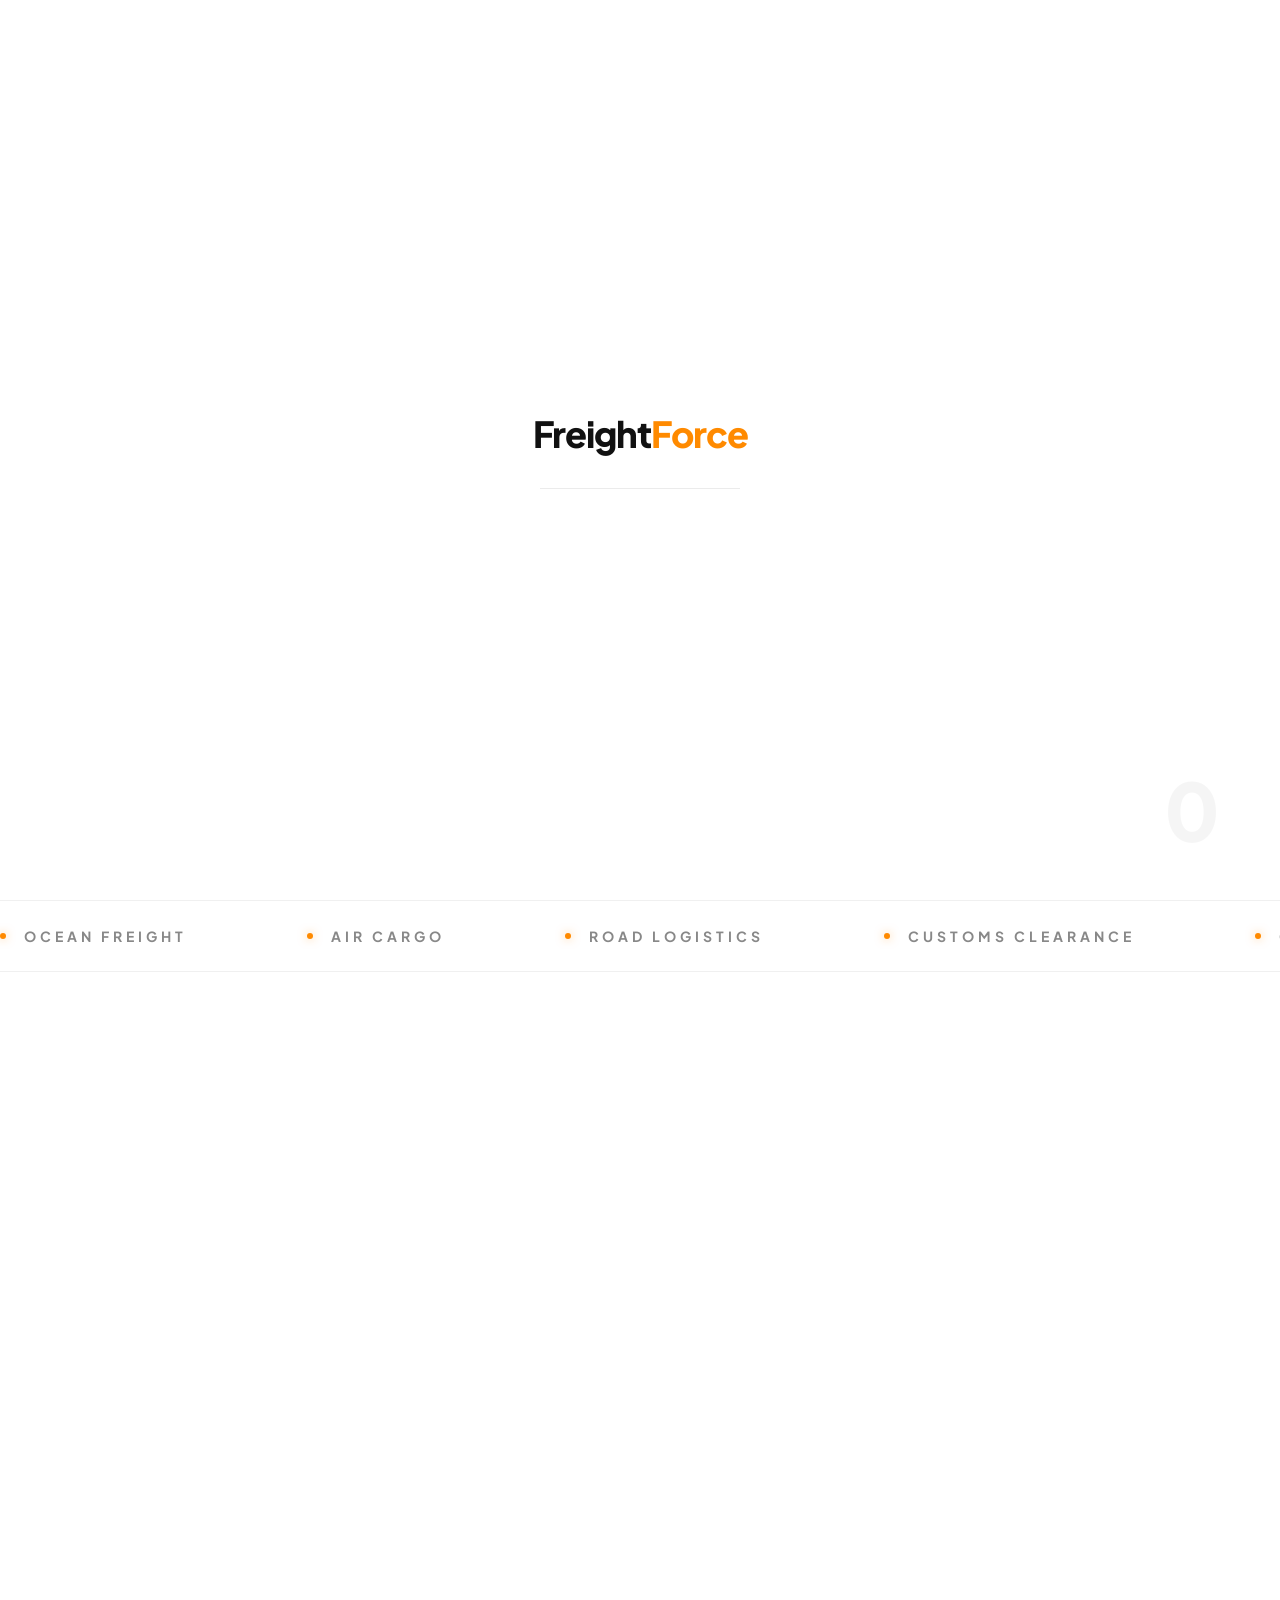
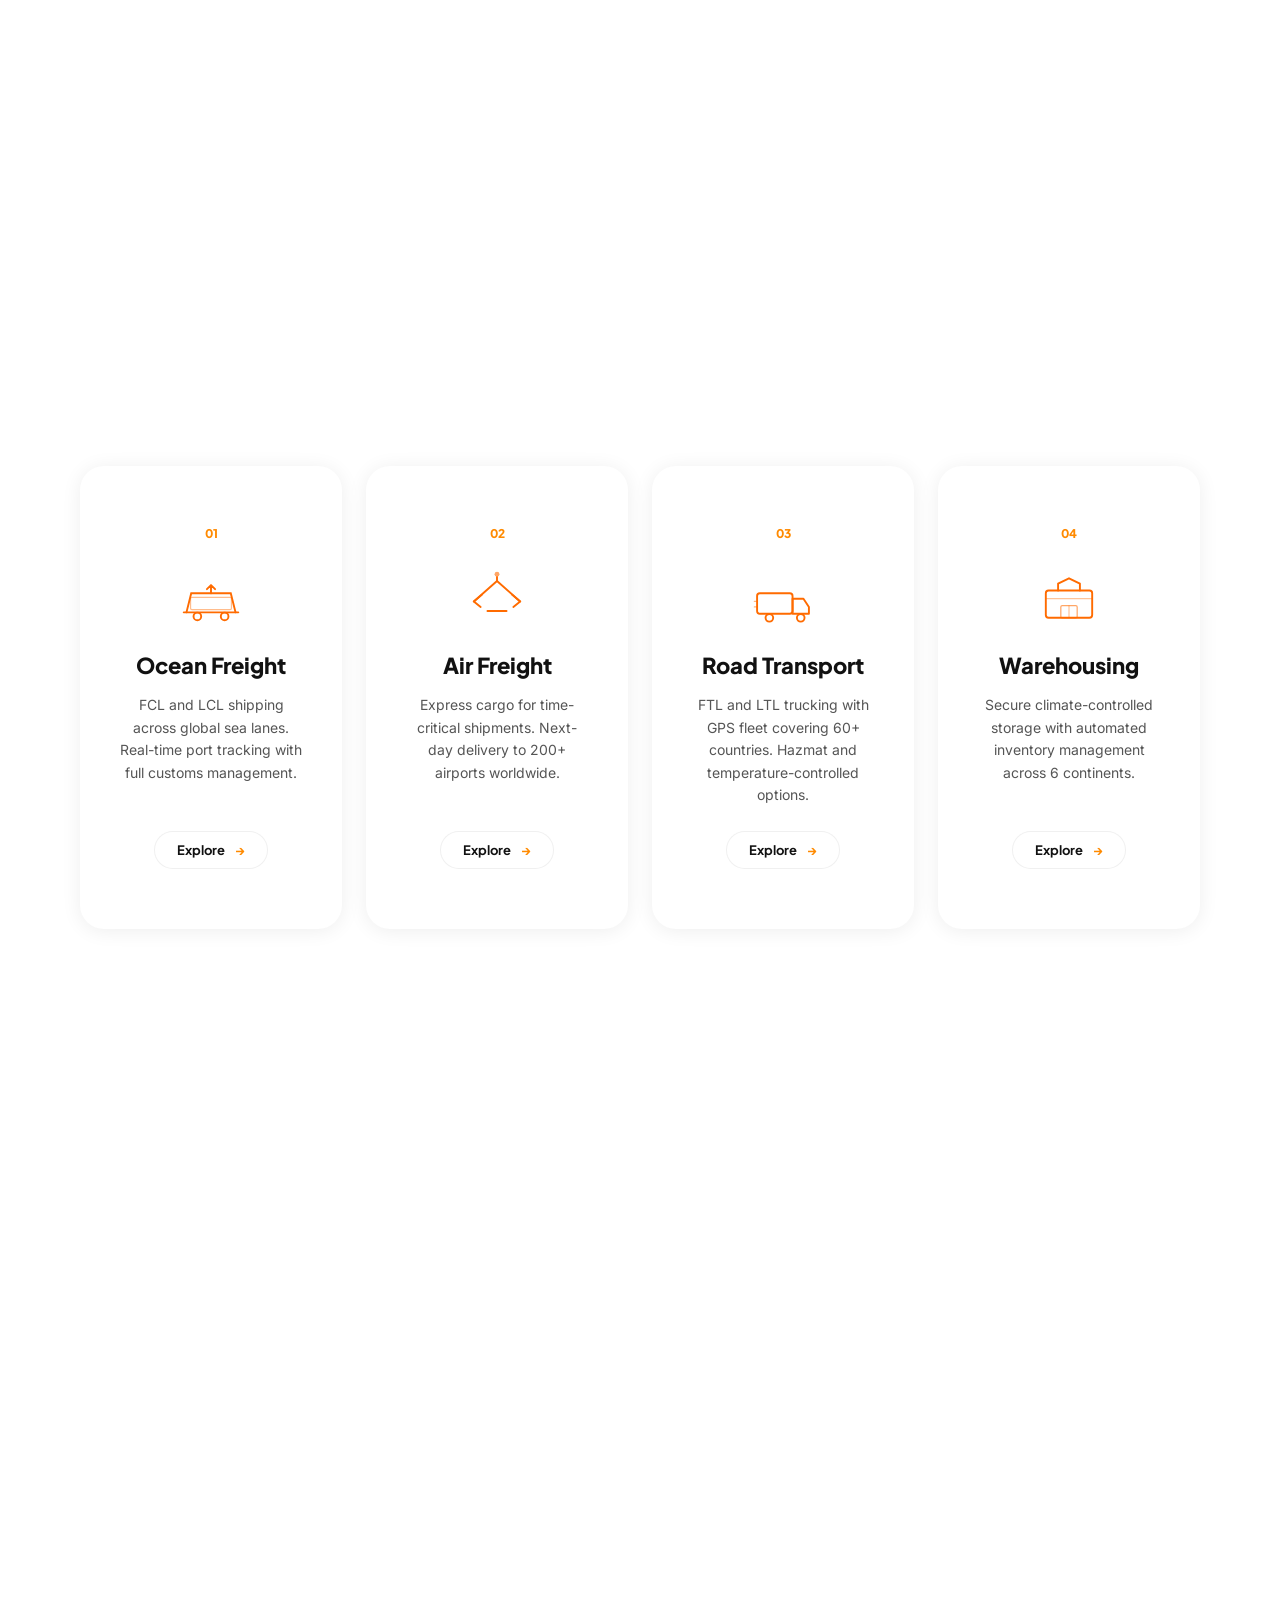
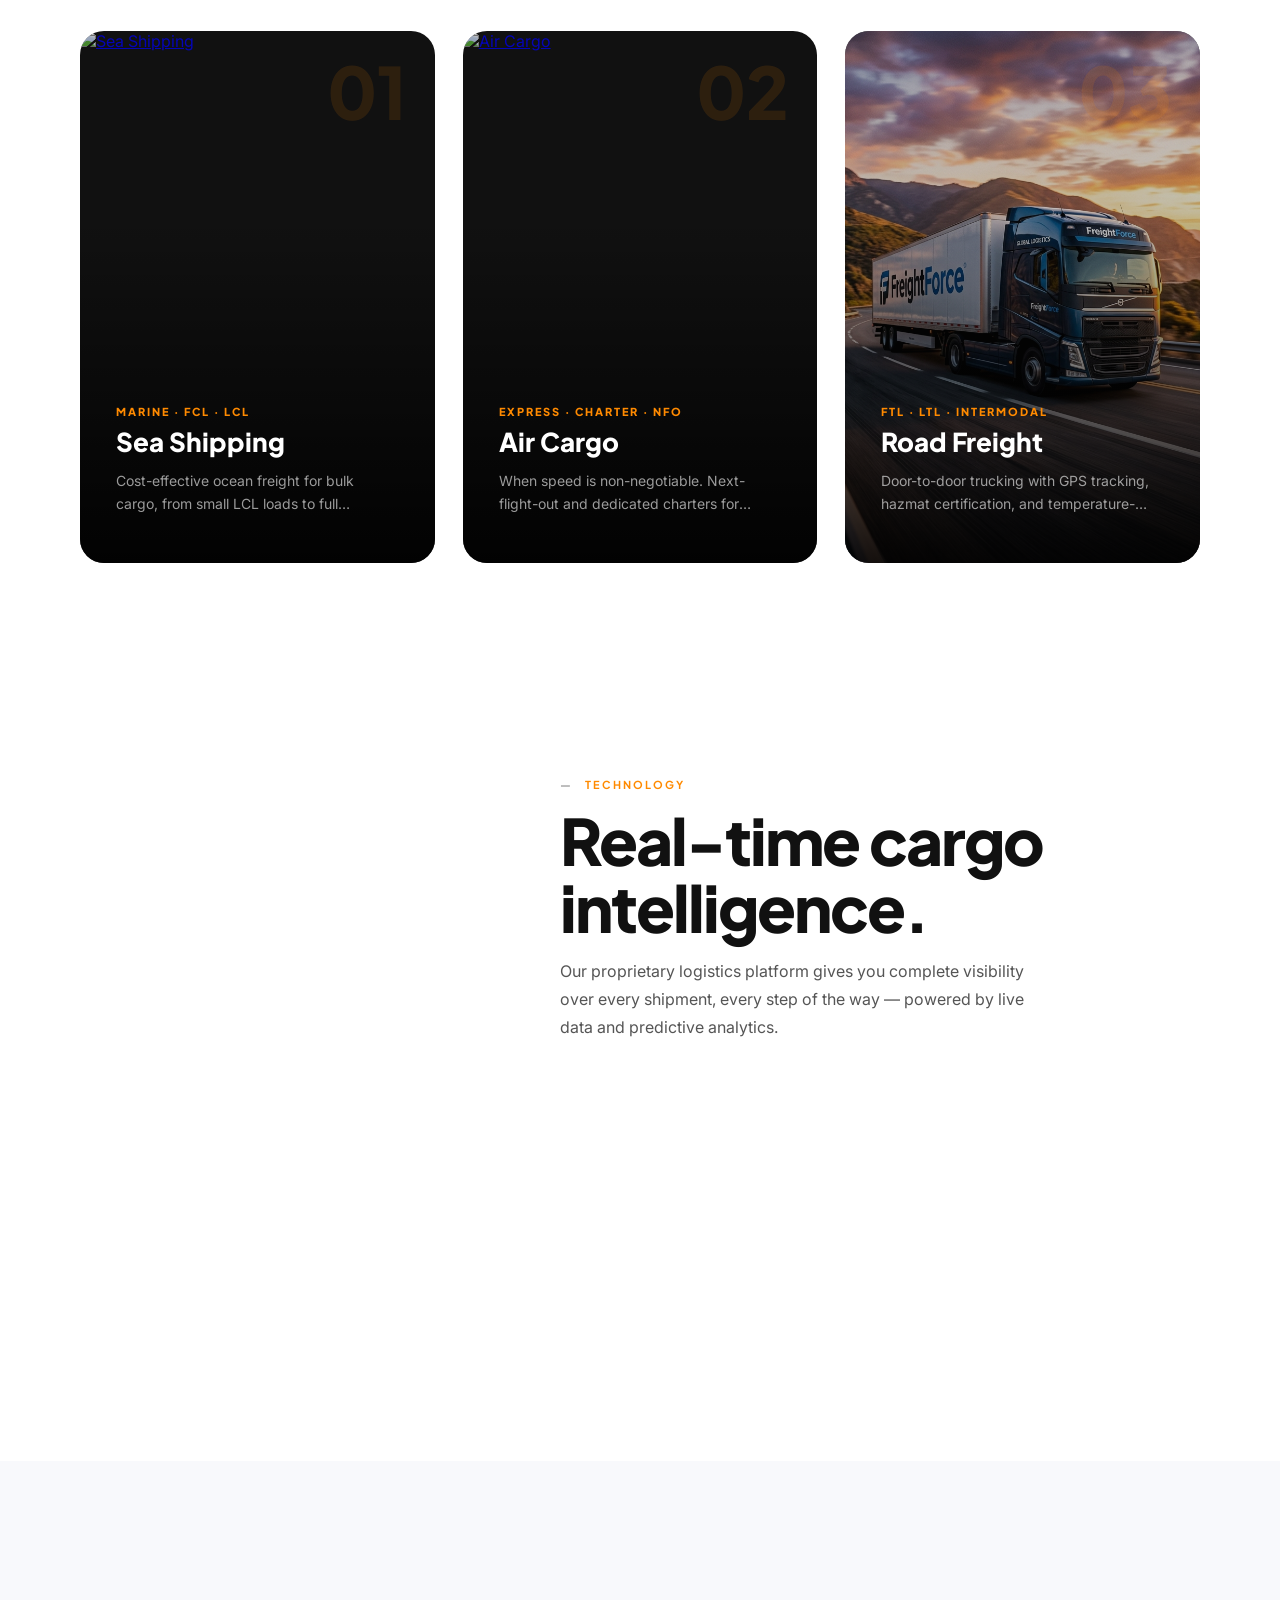
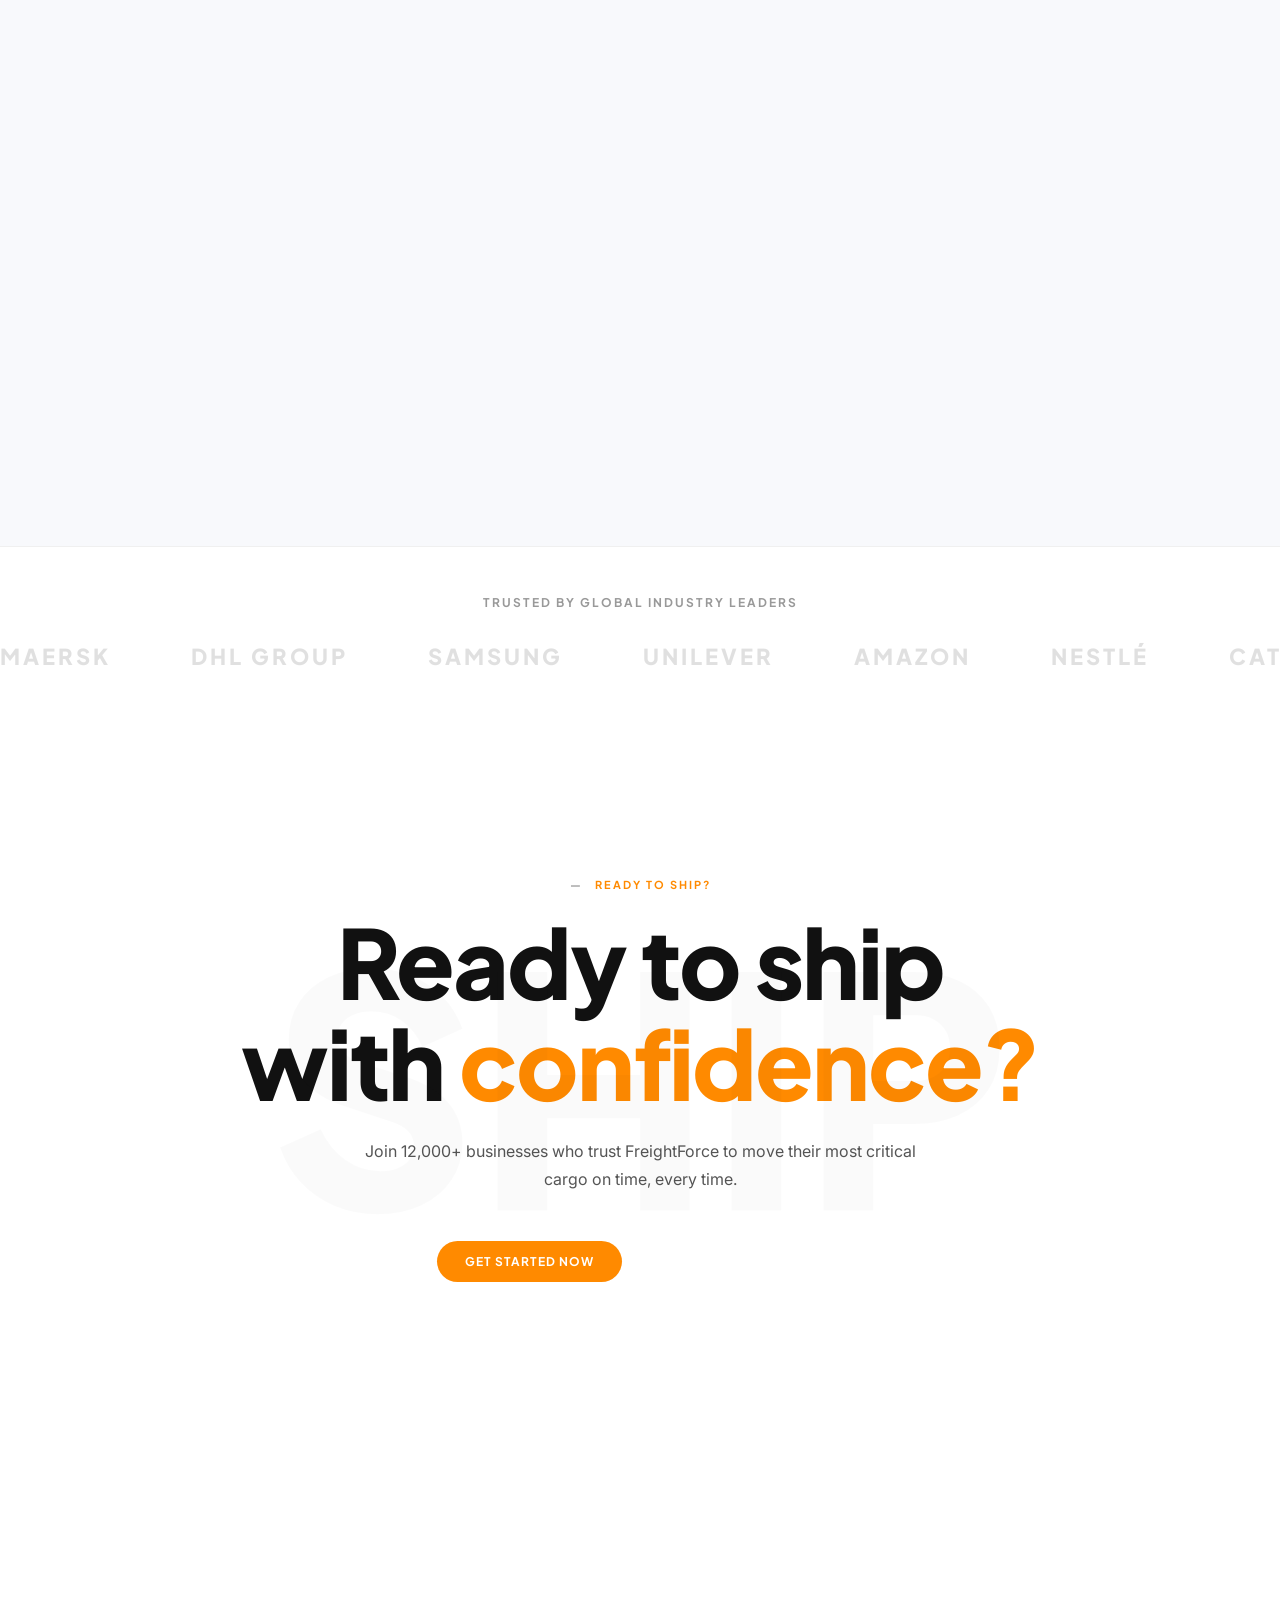
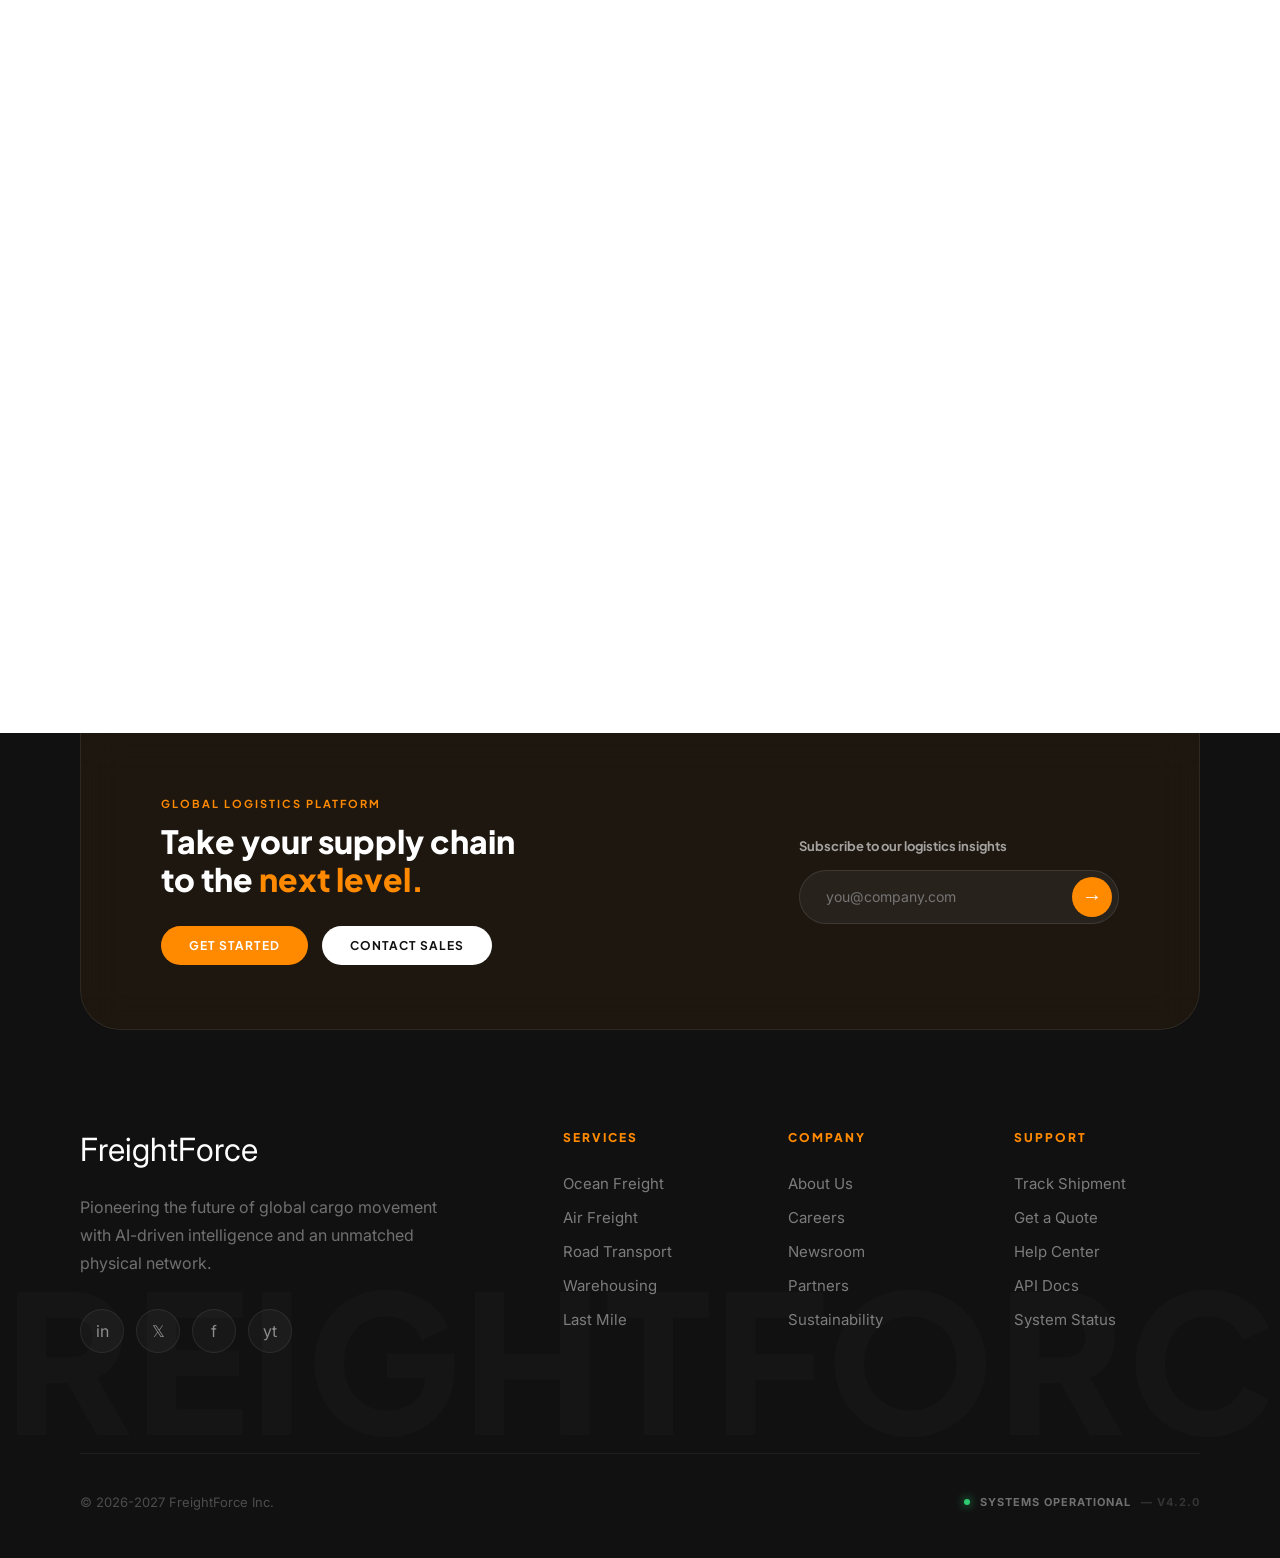
==== index.html @ 4f724392 "name change" ====
<!DOCTYPE html>
<html lang="en">

<head>
  <meta charset="UTF-8">
  <meta name="viewport" content="width=device-width, initial-scale=1.0">
  <title>FreightForce — Global Logistics</title>
  <link rel="preconnect" href="https://fonts.googleapis.com">
  <link
    href="https://fonts.googleapis.com/css2?family=Inter:wght@300;400;500;600;700&family=Plus+Jakarta+Sans:wght@400;500;600;700;800&display=swap"
    rel="stylesheet">
  <meta name="theme-color" content="#ffffff">
  <script src="https://cdnjs.cloudflare.com/ajax/libs/gsap/3.12.5/gsap.min.js"></script>
  <script src="https://cdnjs.cloudflare.com/ajax/libs/gsap/3.12.5/ScrollTrigger.min.js"></script>
  <link rel="stylesheet"
    href="https://fonts.googleapis.com/css2?family=Material+Symbols+Outlined:opsz,wght,FILL,GRAD@20..48,100..700,0..1,-50..200" />

  <script src="https://cdnjs.cloudflare.com/ajax/libs/three.js/r128/three.min.js"></script>
  <link rel="stylesheet" href="style.css?v=2.0">
  <link rel="stylesheet"
    href="https://fonts.googleapis.com/css2?family=Material+Symbols+Outlined:opsz,wght,FILL,GRAD@20..48,100..700,0..1,-50..200" />
</head>

<body>

  <div id="cur"></div>
  <div id="cur2"></div>

  <!-- LOADER -->
  <div id="loader">
    <div class="ld-logo">Freight<em>Force</em></div>
    <div class="ld-track">
      <div class="ld-fill" id="ldFill"></div>
    </div>
    <div class="ld-num" id="ldNum">0</div>
  </div>

  <!-- NAV -->
  <nav id="nav">
    <a href="#home" class="n-logo">Freight<span>Force</span></a>
    <ul class="n-links">
      <li><a href="#about">About</a></li>
      <li><a href="#services">Services</a></li>
      <li><a href="#analytics">Analytics</a></li>
      <li><a href="#solutions">Solutions</a></li>
      <li><a href="#contact">Contact</a></li>
    </ul>
    <div class="n-r">
      <a href="#contact" class="btn btn-g">Track Cargo</a>
      <a href="#contact" class="btn btn-o">Get a Quote</a>
    </div>
    <button class="menu-toggle" id="menuToggle">
      <span></span>
      <span></span>
      <span></span>
    </button>
  </nav>

  <!-- ═══ HERO ═══ -->
  <section class="hero" id="home">
    <canvas id="hero-canvas"></canvas>
    <div class="hero-photo"></div>
    <div class="hero-grad"></div>
    <div class="hero-grad2"></div>
    <div class="hero-inner">
      <span class="reveal from-top"
        style="color:var(--orange); font-weight:800; letter-spacing:2px; text-transform:uppercase; font-size:12px;">Global
        Logistics Excellence</span>
      <h1 class="reveal from-left">Moving industry<br><span>at the speed of now.</span></h1>
      <div class="hero-btns reveal from-bottom" style="transition-delay:0.4s">
        <a href="#services" class="btn btn-o">Our Solutions</a>
        <a href="#contact" class="btn btn-g">Get a Quote</a>
      </div>
    </div>
    <div class="hero-kpis">
      <div class="kpi">
        <div class="kpi-n">1.5M+</div>
        <div class="kpi-l">Shipments</div>
      </div>
      <div class="kpi" style="border-left:none">
        <div class="kpi-n">99%</div>
        <div class="kpi-l">On-Time</div>
      </div>
      <div class="kpi" style="border-left:none">
        <div class="kpi-n">140+</div>
        <div class="kpi-l">Countries</div>
      </div>
    </div>
  </section>

  <!-- TICKER -->
  <div class="ticker">
    <div class="ticker-t" id="tickerTrack">
      <div class="ticker-i"><span class="dot"></span>Ocean Freight</div>
      <div class="ticker-i"><span class="dot"></span>Air Cargo</div>
      <div class="ticker-i"><span class="dot"></span>Road Logistics</div>
      <div class="ticker-i"><span class="dot"></span>Customs Clearance</div>
      <div class="ticker-i"><span class="dot"></span>Cold Chain</div>
      <div class="ticker-i"><span class="dot"></span>Last Mile Delivery</div>
      <div class="ticker-i"><span class="dot"></span>Warehousing</div>
      <div class="ticker-i"><span class="dot"></span>Supply Chain</div>
      <div class="ticker-i"><span class="dot"></span>Ocean Freight</div>
      <div class="ticker-i"><span class="dot"></span>Air Cargo</div>
      <div class="ticker-i"><span class="dot"></span>Road Logistics</div>
      <div class="ticker-i"><span class="dot"></span>Customs Clearance</div>
      <div class="ticker-i"><span class="dot"></span>Cold Chain</div>
      <div class="ticker-i"><span class="dot"></span>Last Mile Delivery</div>
      <div class="ticker-i"><span class="dot"></span>Warehousing</div>
      <div class="ticker-i"><span class="dot"></span>Supply Chain</div>
    </div>
  </div>

  <!-- ═══ ABOUT ═══ -->
  <section class="sec" id="about" style="background:var(--bg)">
    <div class="about-grid">
      <div class="about-txt reveal">
        <div class="sec-tag">Who We Are</div>
        <h2>We deliver more than cargo.</h2>
        <p class="sec-p">We deliver trust, peace of mind, and exceptional value. FreightForce is the backbone of global
          supply chains — trusted by Fortune 500 companies and growing businesses alike.</p>
        <ul class="about-bullets">
          <li>Full-spectrum logistics across sea, air, and road</li>
          <li>Real-time tracking across every shipment touchpoint</li>
          <li>ISO-certified warehousing across 60+ hubs globally</li>
          <li>Dedicated account managers for every client tier</li>
        </ul>
        <a href="#" class="btn btn-o">Our Story →</a>
      </div>
      <div class="about-imgs reveal from-right" id="tilt-imgs">
        <div class="ai-ghost">01</div>
        <div class="ai-main">
          <img src="https://images.unsplash.com/photo-1558618666-fcd25c85cd64?w=800&q=80" alt="Warehouse"
            loading="lazy">
        </div>
        <div class="ai-sub">
          <img src="https://images.unsplash.com/photo-1586528116311-ad8dd3c8310d?w=600&q=80" alt="Cargo ship"
            loading="lazy">
        </div>
        <div class="ai-badge">ISO 9001:2015</div>
      </div>
    </div>
  </section>

  <!-- ═══ SERVICES ═══ -->
  <section class="srv-section" id="services">
    <div class="srv-header">
      <div class="reveal">
        <div class="sec-tag">What We Move</div>
        <h2>Seamless comprehensive<br>logistics solutions.</h2>
      </div>
    </div>
    <div class="srv-grid">
      <div class="srv-card" data-tilt>
        <span class="srv-n">01</span>
        <div class="srv-ico">
          <svg viewBox="0 0 44 44" fill="none">
            <path d="M4 34L7.5 20H36.5L40 34" stroke="#FF6B00" stroke-width="1.4" stroke-linecap="round" />
            <path d="M2 34H42" stroke="#FF6B00" stroke-width="1.4" stroke-linecap="round" />
            <rect x="7" y="23" width="30" height="9" rx="1" stroke="#FF6B00" stroke-width=".9" opacity=".45" />
            <circle cx="12" cy="37" r="2.8" stroke="#FF6B00" stroke-width="1.4" />
            <circle cx="32" cy="37" r="2.8" stroke="#FF6B00" stroke-width="1.4" />
            <path d="M22 14V20M22 14L19 17M22 14L25 17" stroke="#FF6B00" stroke-width="1.4" stroke-linecap="round"
              stroke-linejoin="round" />
          </svg>
        </div>
        <div class="srv-t">Ocean Freight</div>
        <p class="srv-d">FCL and LCL shipping across global sea lanes. Real-time port tracking with full customs
          management.</p>
        <a href="ocean-freight.html" class="srv-a">Explore <span>→</span></a>
      </div>
      <div class="srv-card" data-tilt>
        <span class="srv-n">02</span>
        <div class="srv-ico">
          <svg viewBox="0 0 44 44" fill="none">
            <path d="M5 26L22 11L39 26" stroke="#FF6B00" stroke-width="1.4" stroke-linecap="round"
              stroke-linejoin="round" />
            <path d="M11 21L5 26L10 30" stroke="#FF6B00" stroke-width="1.4" stroke-linecap="round"
              stroke-linejoin="round" />
            <path d="M33 21L39 26L34 30" stroke="#FF6B00" stroke-width="1.4" stroke-linecap="round"
              stroke-linejoin="round" />
            <path d="M15 33H29" stroke="#FF6B00" stroke-width="1.4" stroke-linecap="round" />
            <path d="M22 11V8" stroke="#FF6B00" stroke-width="1.4" stroke-linecap="round" />
            <circle cx="22" cy="6" r="1.8" fill="#FF6B00" opacity=".6" />
          </svg>
        </div>
        <div class="srv-t">Air Freight</div>
        <p class="srv-d">Express cargo for time-critical shipments. Next-day delivery to 200+ airports worldwide.</p>
        <a href="air-freight.html" class="srv-a">Explore <span>→</span></a>
      </div>
      <div class="srv-card" data-tilt>
        <span class="srv-n">03</span>
        <div class="srv-ico">
          <svg viewBox="0 0 44 44" fill="none">
            <rect x="3" y="20" width="26" height="15" rx="2" stroke="#FF6B00" stroke-width="1.4" />
            <path d="M29 24H37L41 30V35H29V24Z" stroke="#FF6B00" stroke-width="1.4" stroke-linecap="round"
              stroke-linejoin="round" />
            <circle cx="12" cy="38" r="2.8" stroke="#FF6B00" stroke-width="1.4" />
            <circle cx="35" cy="38" r="2.8" stroke="#FF6B00" stroke-width="1.4" />
            <path d="M3 26H1M3 30H1" stroke="#FF6B00" stroke-width=".9" stroke-linecap="round" opacity=".5" />
          </svg>
        </div>
        <div class="srv-t">Road Transport</div>
        <p class="srv-d">FTL and LTL trucking with GPS fleet covering 60+ countries. Hazmat and temperature-controlled
          options.</p>
        <a href="road-transport.html" class="srv-a">Explore <span>→</span></a>
      </div>
      <div class="srv-card" data-tilt>
        <span class="srv-n">04</span>
        <div class="srv-ico">
          <svg viewBox="0 0 44 44" fill="none">
            <rect x="5" y="18" width="34" height="20" rx="2" stroke="#FF6B00" stroke-width="1.4" />
            <path d="M5 24H39" stroke="#FF6B00" stroke-width=".9" opacity=".4" />
            <path d="M14 18V13L22 9L30 13V18" stroke="#FF6B00" stroke-width="1.4" stroke-linecap="round"
              stroke-linejoin="round" />
            <rect x="16" y="29" width="12" height="9" rx="1" stroke="#FF6B00" stroke-width=".9" opacity=".6" />
            <path d="M22 29V38" stroke="#FF6B00" stroke-width=".9" opacity=".4" />
          </svg>
        </div>
        <div class="srv-t">Warehousing</div>
        <p class="srv-d">Secure climate-controlled storage with automated inventory management across 6 continents.</p>
        <a href="warehousing.html" class="srv-a">Explore <span>→</span></a>
      </div>
    </div>
  </section>

  <!-- ═══ ANALYTICS ═══ -->
  <section class="ana-section" id="analytics">
    <div class="ana-grid">
      <div>
        <div class="reveal">
          <div class="sec-tag">Live Intelligence</div>
          <h2>Shipment analytics.</h2>
        </div>
        <div class="chart-box reveal">
          <div class="chart-hd"><span class="chart-ht">Monthly Volume</span><span class="badge-g">↑ 18.4% YoY</span>
          </div>
          <div class="bars" id="barsEl">
            <div class="bar-c">
              <div class="bar-w">
                <div class="bar" style="height:55%"></div>
              </div><span class="bar-lbl">Jan</span>
            </div>
            <div class="bar-c">
              <div class="bar-w">
                <div class="bar" style="height:70%"></div>
              </div><span class="bar-lbl">Feb</span>
            </div>
            <div class="bar-c">
              <div class="bar-w">
                <div class="bar" style="height:62%"></div>
              </div><span class="bar-lbl">Mar</span>
            </div>
            <div class="bar-c">
              <div class="bar-w">
                <div class="bar" style="height:85%"></div>
              </div><span class="bar-lbl">Apr</span>
            </div>
            <div class="bar-c">
              <div class="bar-w">
                <div class="bar" style="height:74%"></div>
              </div><span class="bar-lbl">May</span>
            </div>
            <div class="bar-c">
              <div class="bar-w">
                <div class="bar" style="height:91%"></div>
              </div><span class="bar-lbl">Jun</span>
            </div>
            <div class="bar-c">
              <div class="bar-w">
                <div class="bar" style="height:80%"></div>
              </div><span class="bar-lbl">Jul</span>
            </div>
            <div class="bar-c">
              <div class="bar-w">
                <div class="bar" style="height:100%"></div>
              </div><span class="bar-lbl">Aug</span>
            </div>
          </div>
        </div>
        <div class="lc-box reveal">
          <div class="lc-title">Delivery Success Rate (trailing 12mo)</div>
          <canvas id="lc" width="400" height="70"></canvas>
        </div>
      </div>
      <div class="m-cards">
        <div class="m-card reveal from-right">
          <div class="m-num"><span id="cn1">0</span><span class="sfx">M</span></div>
          <div>
            <div class="m-lbl">Total Deliveries</div>
            <div class="m-sub">Since founding in 2008</div>
          </div>
          <div class="m-badge">+12%</div>
        </div>
        <div class="m-card reveal from-right">
          <div class="m-num"><span id="cn2">0</span><span class="sfx">%</span></div>
          <div>
            <div class="m-lbl">Success Rate</div>
            <div class="m-sub">On-time delivery globally</div>
          </div>
          <div class="m-badge">↑ 0.4%</div>
        </div>
        <div class="m-card reveal from-right">
          <div class="m-num"><span id="cn3">0</span><span class="sfx">+</span></div>
          <div>
            <div class="m-lbl">Countries Served</div>
            <div class="m-sub">Every major trade corridor</div>
          </div>
          <div class="m-badge">+6 new</div>
        </div>
        <div class="m-card reveal from-right">
          <div class="m-num" style="font-size:42px"><span id="cn4">0</span><span class="sfx">K</span></div>
          <div>
            <div class="m-lbl">Active Clients</div>
            <div class="m-sub">SMB to Fortune 100</div>
          </div>
          <div class="m-badge">+340</div>
        </div>
      </div>
    </div>
  </section>

  <!-- ═══ NETWORK / GLOBE ═══ -->
  <section class="net-section" id="network">
    <div class="net-header reveal" style="text-align:center; max-width:900px; margin:0 auto 64px;">
      <div class="sec-tag">Our Reach</div>
      <h2>Connecting the world through efficient shipping solutions.</h2>
      <p class="sec-p" style="margin:0 auto; margin-top:18px;">Strategic hub placement across 6 continents lets us route
        cargo along the fastest, most cost-effective paths — always.</p>
    </div>
    <div class="net-grid">
      <div>
        <div class="net-stats reveal" style="display:grid;grid-template-columns:repeat(2,1fr);gap:20px;">
          <div class="ns">
            <div class="ns-n">60+</div>
            <div class="ns-l">Owned Hubs</div>
          </div>
          <div class="ns">
            <div class="ns-n">800+</div>
            <div class="ns-l">Partner Ports</div>
          </div>
          <div class="ns">
            <div class="ns-n">2,400</div>
            <div class="ns-l">Fleet Vehicles</div>
          </div>
          <div class="ns">
            <div class="ns-n">24/7</div>
            <div class="ns-l">Operations</div>
          </div>
        </div>
      </div>
      <div id="globe-wrap" class="reveal from-right">
        <canvas id="globe-canvas"></canvas>
      </div>
    </div>
  </section>

  <!-- ═══ SOLUTIONS ═══ -->
  <section class="sol-section" id="solutions">
    <div class="sol-header reveal">
      <div class="sec-tag">Flexible Options</div>
      <h2>Explore our flexible<br>shipping options.</h2>
    </div>
    <div class="sol-grid">
      <a href="ocean-freight.html" class="sol-card">
        <img class="sol-img" src="https://images.unsplash.com/photo-1494412574643-ff11b0a5c1c3?w=800&q=80"
          alt="Sea Shipping" loading="lazy">
        <div class="sol-ov"></div>
        <div class="sol-ghost">01</div>
        <div class="sol-cnt">
          <span class="sol-tag">Marine · FCL · LCL</span>
          <div class="sol-t">Sea Shipping</div>
          <p class="sol-d">Cost-effective ocean freight for bulk cargo, from small LCL loads to full container shipments
            worldwide.</p>
        </div>
      </a>
      <a href="air-freight.html" class="sol-card">
        <img class="sol-img" src="https://images.unsplash.com/photo-1570710891163-6d3b5c47248b?w=800&q=80"
          alt="Air Cargo" loading="lazy">
        <div class="sol-ov"></div>
        <div class="sol-ghost">02</div>
        <div class="sol-cnt">
          <span class="sol-tag">Express · Charter · NFO</span>
          <div class="sol-t">Air Cargo</div>
          <p class="sol-d">When speed is non-negotiable. Next-flight-out and dedicated charters for urgent
            time-sensitive freight.</p>
        </div>
      </a>
      <a href="road-transport.html" class="sol-card">
        <img class="sol-img" src="heavy_truck_highway_1776058158449.png" alt="Road Freight" loading="lazy">
        <div class="sol-ov"></div>
        <div class="sol-ghost">03</div>
        <div class="sol-cnt">
          <span class="sol-tag">FTL · LTL · Intermodal</span>
          <div class="sol-t">Road Freight</div>
          <p class="sol-d">Door-to-door trucking with GPS tracking, hazmat certification, and temperature-controlled
            options.</p>
        </div>
      </a>
    </div>
  </section>

  <!-- ═══ 3D CUBE FEATURE ═══ -->
  <section class="cube-section">
    <canvas id="cube-canvas"></canvas>
    <div class="cube-txt">
      <div class="sec-tag">Technology</div>
      <h2>Real-time cargo<br>intelligence.</h2>
      <p class="sec-p">Our proprietary logistics platform gives you complete visibility over every shipment, every step
        of the way — powered by live data and predictive analytics.</p>
      <div class="cube-features">
        <div class="cube-feat reveal">
          <div class="cf-t">Live GPS Tracking</div>
          <div class="cf-d">Update every 30 seconds across all transport modes</div>
        </div>
        <div class="cube-feat reveal">
          <div class="cf-t">Predictive ETA</div>
          <div class="cf-d">AI-powered delay forecasting 48hrs in advance</div>
        </div>
        <div class="cube-feat reveal">
          <div class="cf-t">Custom Alerts</div>
          <div class="cf-d">SMS and email notifications at every milestone</div>
        </div>
        <div class="cube-feat reveal">
          <div class="cf-t">Carbon Tracking</div>
          <div class="cf-d">Emissions reporting for every shipment</div>
        </div>
      </div>
    </div>
  </section>

  <!-- ═══ MILESTONES ═══ -->
  <section class="mile-section">
    <div class="mile-header reveal">
      <div class="sec-tag">Our Impact</div>
      <h2>Deliver confidence.</h2>
      <p>Every number represents a client who trusted us with their most critical shipments — and wasn't disappointed.
      </p>
    </div>
    <div class="mile-grid reveal from-bottom">
      <div class="cnt-blk">
        <div class="cnt-n"><span class="cnum" data-t="1.5" data-s="M"></span></div>
        <div class="cnt-l">Packages delivered</div>
      </div>
      <div class="cnt-blk">
        <div class="cnt-n"><span class="cnum" data-t="99" data-s="%"></span></div>
        <div class="cnt-l">Success rate</div>
      </div>
      <div class="cnt-blk">
        <div class="cnt-n"><span class="cnum" data-t="140" data-s="+"></span></div>
        <div class="cnt-l">Countries served</div>
      </div>
      <div class="cnt-blk">
        <div class="cnt-n"><span class="cnum" data-t="16" data-s="yrs"></span></div>
        <div class="cnt-l">Industry experience</div>
      </div>
    </div>
  </section>

  <!-- LOGOS -->
  <div class="logos-sec">
    <p class="logos-lbl">Trusted by global industry leaders</p>
    <div class="logo-trk">
      <span class="logo-i">Maersk</span><span class="logo-i">DHL Group</span><span class="logo-i">Samsung</span><span
        class="logo-i">Unilever</span><span class="logo-i">Amazon</span><span class="logo-i">Nestlé</span><span
        class="logo-i">Caterpillar</span><span class="logo-i">IKEA</span>
      <span class="logo-i">Maersk</span><span class="logo-i">DHL Group</span><span class="logo-i">Samsung</span><span
        class="logo-i">Unilever</span><span class="logo-i">Amazon</span><span class="logo-i">Nestlé</span><span
        class="logo-i">Caterpillar</span><span class="logo-i">IKEA</span>
    </div>
  </div>

  <!-- ═══ CTA ═══ -->
  <section class="cta-sec">
    <div class="cta-ghost">SHIP</div>
    <div class="sec-tag">Ready to ship?</div>
    <h2>Ready to ship<br>with <span style="color:var(--orange)">confidence?</span></h2>
    <p class="sec-p">Join 12,000+ businesses who trust FreightForce to move their most critical cargo on time, every
      time.</p>
    <div class="cta-btns">
      <a href="#" class="btn btn-o">Get Started Now</a>
      <a href="#contact" class="btn btn-g">Speak to an Expert</a>
    </div>
  </section>

  <!-- CONTACT SECTION -->
  <section id="contact" class="sec contact-sec">
    <div class="con-grid">
      <div class="con-info reveal from-left">
        <span class="sec-tag">Contact Us</span>
        <h2>Get a custom<br>logistics <span>quote.</span></h2>
        <p class="sec-p">Our global desk is available 24/7. Whether it's a single shipment or an entire supply chain
          overhaul, we have the expertise to deliver.</p>

        <div class="con-details">
          <div class="cd-item">
            <div class="cd-ico"><span class="material-symbols-outlined">location_on</span></div>
            <div>
              <h5>Global Headquarters</h5>
              <p>12th Floor, Trade Tower, Logistics Park, NY 10001</p>
            </div>
          </div>
          <div class="cd-item">
            <div class="cd-ico"><span class="material-symbols-outlined">call</span></div>
            <div>
              <h5>24/7 Priority Support</h5>
              <p>+1 (800) FREIGHT-FORCE</p>
            </div>
          </div>
          <div class="cd-item">
            <div class="cd-ico"><span class="material-symbols-outlined">mail</span></div>
            <div>
              <h5>General Inquiries</h5>
              <p>solutions@freightforce.io</p>
            </div>
          </div>
        </div>
      </div>

      <div class="con-form-wrap reveal from-right">
        <form class="con-form">
          <div class="f-row">
            <div class="f-group">
              <label>Full Name</label>
              <input type="text" placeholder="John Doe">
            </div>
            <div class="f-group">
              <label>Work Email</label>
              <input type="email" placeholder="john@company.com">
            </div>
          </div>
          <div class="f-group">
            <label>Company Website</label>
            <input type="url" placeholder="https://">
          </div>
          <div class="f-group">
            <label>Service Type</label>
            <select>
              <option>Sea Shipping</option>
              <option>Air Cargo</option>
              <option>Road Freight</option>
              <option>Supply Chain Analytics</option>
            </select>
          </div>
          <div class="f-group">
            <label>Project Details</label>
            <textarea placeholder="Tell us about your logistics requirements..."></textarea>
          </div>
          <button type="submit" class="btn btn-o" style="width:100%; justify-content:center;">Send Inquiry</button>
        </form>
      </div>
    </div>
  </section>

  <!-- FOOTER -->
  <!-- FOOTER -->
  <footer class="ft-main">
    <div class="ft-top">
      <div class="ft-callout">
        <div class="ft-c-tag">Global Logistics Platform</div>
        <h3>Take your supply chain<br>to the <span>next level.</span></h3>
        <div class="ft-c-btns">
          <a href="#" class="btn btn-o">Get Started</a>
          <a href="#" class="btn btn-w">Contact Sales</a>
        </div>
      </div>
      <div class="ft-news">
        <p>Subscribe to our logistics insights</p>
        <div class="news-input">
          <input type="email" placeholder="you@company.com">
          <button>→</button>
        </div>
      </div>
    </div>

    <div class="ft-mid">
      <div class="ft-brand">
        <div class="ft-logo">Freight<span>Force</span></div>
        <p class="ft-desc">Pioneering the future of global cargo movement with AI-driven intelligence and an unmatched
          physical network.</p>
        <div class="ft-soc">
          <a href="#" class="soc-btn">in</a>
          <a href="#" class="soc-btn">𝕏</a>
          <a href="#" class="soc-btn">f</a>
          <a href="#" class="soc-btn">yt</a>
        </div>
      </div>
      <div class="ft-nav-grid">
        <div class="ft-col">
          <h4>Services</h4>
          <ul class="ft-links">
            <li><a href="#services">Ocean Freight</a></li>
            <li><a href="#services">Air Freight</a></li>
            <li><a href="#services">Road Transport</a></li>
            <li><a href="#services">Warehousing</a></li>
            <li><a href="#services">Last Mile</a></li>
          </ul>
        </div>
        <div class="ft-col">
          <h4>Company</h4>
          <ul class="ft-links">
            <li><a href="#about">About Us</a></li>
            <li><a href="#contact">Careers</a></li>
            <li><a href="#about">Newsroom</a></li>
            <li><a href="#about">Partners</a></li>
            <li><a href="#about">Sustainability</a></li>
          </ul>
        </div>
        <div class="ft-col">
          <h4>Support</h4>
          <ul class="ft-links">
            <li><a href="#contact">Track Shipment</a></li>
            <li><a href="#contact">Get a Quote</a></li>
            <li><a href="#about">Help Center</a></li>
            <li><a href="#about">API Docs</a></li>
            <li><a href="#about">System Status</a></li>
          </ul>
        </div>
      </div>
    </div>

    <div class="ft-big-ghost">FREIGHTFORCE</div>

    <div class="ft-bot">
      <div class="ft-bot-l">
        <span>© 2026-2027 FreightForce Inc.</span>
      </div>
      <div class="ft-status">
        <div class="s-dot"></div>
        Systems Operational <span>— v4.2.0</span>
      </div>
    </div>
  </footer>

  <script src="script.js"></script>
</body>

</html>
---- style.css ----
/* ════════════════════════════════════════
   FREIGHTFORCE — COMPLETE STYLESHEET
   Clean build to fix all alignment issues
════════════════════════════════════════ */

*,*::before,*::after{margin:0;padding:0;box-sizing:border-box}

:root{
  --bg:#ffffff;
  --bg2:#ffffff;
  --border:rgba(0,0,0,0.06);
  --border2:rgba(0,0,0,0.12);
  --orange:#FF8A00;
  --orange2:#FF9D2E;
  --black:#111111;
  --white:#ffffff;
  --gray:#555555;
  --dim:#999999;
  --pad:80px;                /* consistent horizontal padding */
  --sec-py:110px;            /* consistent section vertical padding */
  --ff-h:'Plus Jakarta Sans', sans-serif;
  --ff-b:'Inter', sans-serif;
}

@media (max-width: 1024px) {
  :root {
    --pad: 40px;
    --sec-py: 80px;
  }
}

@media (max-width: 768px) {
  :root {
    --pad: 24px;
    --sec-py: 60px;
  }
}

html{scroll-behavior:smooth}
body{font-family:var(--ff-b);background:#ffffff;color:var(--black);overflow-x:hidden;cursor:none}

@media (max-width: 1024px) {
  body { cursor: auto; }
  #cur, #cur2 { display: none; }
}

/* ─── CURSOR ─── */
#cur{position:fixed;top:0;left:0;z-index:9999;pointer-events:none;width:8px;height:8px;border-radius:50%;background:var(--orange);transform:translate(-50%,-50%);transition:width .25s,height .25s}
#cur2{position:fixed;top:0;left:0;z-index:9998;pointer-events:none;width:36px;height:36px;border-radius:50%;border:1px solid rgba(255,138,0,.4);transform:translate(-50%,-50%);transition:width .35s,height .35s}

/* ─── LOADER ─── */
#loader{position:fixed;inset:0;z-index:10000;background:var(--white);display:flex;flex-direction:column;align-items:center;justify-content:center;gap:32px}
.ld-logo{font-family:var(--ff-h);font-size:36px;letter-spacing:-1px;font-weight:800;color:var(--black)}
.ld-logo em{color:var(--orange);font-style:normal}
.ld-track{width:200px;height:1px;background:rgba(0,0,0,.08);position:relative;overflow:hidden}
.ld-fill{position:absolute;left:0;top:0;height:100%;width:0;background:var(--orange)}
.ld-num{font-family:var(--ff-h);font-size:80px;color:rgba(0,0,0,.04);position:absolute;bottom:40px;right:60px;font-weight:800}

@media (max-width: 768px) {
  .ld-num { font-size: 40px; bottom: 20px; right: 20px; }
}

/* ─── NAVIGATION ─── */
nav{
  position:fixed;top:0;left:0;right:0;z-index:1000;
  display:flex;align-items:center;
  padding:22px var(--pad);
  transition:background .4s,padding .4s,box-shadow .4s;
}

@media (max-width: 1024px) {
  nav { padding: 15px var(--pad); }
}
nav.on{
  background:rgba(255,255,255,0.96);
  backdrop-filter:blur(20px);
  padding:14px var(--pad);
  box-shadow:0 1px 0 var(--border);
}
.n-logo{
  font-family:var(--ff-h);font-size:22px;font-weight:900;
  letter-spacing:-0.5px;text-decoration:none;
  color:var(--white);text-transform:uppercase;
  /* push links to true center */
  flex-shrink:0;transition:color .3s;
}
.n-logo span{color:var(--orange)}
nav.on .n-logo{color:var(--black)}
.n-links{
  display:flex;gap:44px;list-style:none;
  /* true centre between logo and buttons */
  position:absolute;left:50%;transform:translateX(-50%);
  white-space:nowrap;
}
.n-links a{
  font-family:var(--ff-h);font-size:13px;font-weight:700;
  letter-spacing:1px;text-transform:uppercase;
  color:var(--white);opacity:0.8;text-decoration:none;transition:all .25s;
}
.n-links a:hover{opacity:1;color:var(--white)}
/* When nav is scrolled, links are darker */
nav.on .n-links a{color:rgba(0,0,0,0.7)}
nav.on .n-links a:hover{color:var(--black)}
.n-r{display:flex;gap:10px;align-items:center;margin-left:auto}
.n-r .btn-g{color:var(--white);border-color:rgba(255,255,255,0.2)}
nav.on .n-r .btn-g{color:var(--black);border-color:var(--border)}

/* ─── BUTTONS ─── */
.btn{
  font-family:var(--ff-h);font-size:12px;font-weight:700;
  letter-spacing:1px;text-transform:uppercase;
  padding:12px 28px;border-radius:50px;
  cursor:pointer;border:none;text-decoration:none;
  display:inline-flex;align-items:center;gap:8px;
  position: relative; overflow: hidden; z-index: 1;
  transition: all 0.4s cubic-bezier(0.23, 1, 0.32, 1);
}
.btn::before{
  content:''; position: absolute; top: 0; left: 0; width: 0%; height: 100%;
  background: rgba(255,255,255,0.15); z-index: -1;
  transition: width 0.4s cubic-bezier(0.23, 1, 0.32, 1);
}
.btn:hover{ transform: translateY(-3px) scale(1.02); box-shadow: 0 10px 25px rgba(0,0,0,0.1); }
.btn:hover::before{ width: 100%; }

.btn-o{background:var(--orange);color:var(--white)}
.btn-o:hover{box-shadow:0 15px 35px rgba(255,138,0,0.4)}
.btn-g{background:transparent;border:1px solid rgba(255,255,255,0.2) !important;color:var(--white)}
.btn-g:hover{background:rgba(255,255,255,0.1); border-color:var(--white) !important}

/* ─────────────────────────────────────
   HERO
────────────────────────────────────── */
.hero{
  position:relative;
  height:100vh;min-height:700px;
  display:flex;align-items:center;   /* vertically center content */
  background:#050505; /* Clean dark background, no pattern */
  overflow:hidden;
}
#hero-canvas{position:absolute;inset:0;z-index:0;opacity:0.15}
.hero-photo{
  position:absolute;inset:0;z-index:1;
  background:url('https://images.unsplash.com/photo-1494412574643-ff11b0a5c1c3?w=1800&q=80') center/cover no-repeat;
  filter:brightness(0.55);
}
.hero-grad{
  display:none;
}
.hero-grad2{
  display:none;
}

/* hero content — sits at z-index 3, gets full height to center inside */
.hero-inner{
  position:relative;z-index:3;
  padding:120px var(--pad) 120px;
  max-width:760px;
  display:flex;flex-direction:column;align-items:flex-start;justify-content:center;
}
.h-tag{
  display:inline-flex;align-items:center;gap:12px;
  font-family:var(--ff-h);font-size:11px;font-weight:700;
  letter-spacing:3px;text-transform:uppercase;
  color:var(--orange);margin-bottom:20px;
}
.h-tag::before{content:'';width:24px;height:2px;background:var(--orange)}

h1{
  font-family:var(--ff-h);
  font-size:clamp(40px,8vw,104px);
  line-height:1.05;letter-spacing:-3px;
  color:var(--white);font-weight:900;
  margin-bottom:28px;
  text-shadow: 0 10px 40px rgba(0,0,0,0.4);
}
h1 span{
  color:var(--orange);
  background: linear-gradient(135deg, #FF8A00 0%, #FFB156 100%);
  -webkit-background-clip: text;
  -webkit-text-fill-color: transparent;
  display:inline-block;
  filter: drop-shadow(0 5px 15px rgba(255,138,0,0.3));
}

.hero-p{
  font-size:18px;font-weight:400;
  color:rgba(255,255,255,0.75);
  line-height:1.7;max-width:500px;
  margin-bottom:44px;
}
.hero-btns{display:flex;gap:14px;flex-wrap:wrap;margin-top:20px}
.hero-btns .btn-g{
  color:var(--white);
  border-color:rgba(255,255,255,0.25);
}
.hero-btns .btn-g:hover{
  background:rgba(255,255,255,0.05);
  border-color:var(--white);
}

/* KPI bar — bottom right corner */
.hero-kpis{
  position:absolute;right:var(--pad);bottom:60px;z-index:3;
  display:flex;gap:0;
  border:1px solid rgba(255,255,255,0.12);
  border-radius:8px;overflow:hidden;
  backdrop-filter:blur(16px);
  background:rgba(255,255,255,0.08);
}
.kpi{
  padding:20px 32px;
  border-right:1px solid rgba(255,255,255,0.1);
}
.kpi:last-child{border-right:none}
.kpi-n{
  font-family:var(--ff-h);font-size:32px;line-height:1;
  color:var(--orange);font-weight:800;
}
.kpi-l{
  font-family:var(--ff-h);font-size:10px;font-weight:700;
  letter-spacing:1.5px;text-transform:uppercase;
  color:rgba(255,255,255,0.5);margin-top:5px;
}

/* scroll indicator */
.scroll-hint{
  position:absolute;left:var(--pad);bottom:32px;z-index:3;
  display:flex;align-items:center;gap:12px;
  font-family:var(--ff-h);font-size:10px;font-weight:700;
  letter-spacing:2px;text-transform:uppercase;
  color:rgba(255,255,255,0.4);
}
.sh-line{width:36px;height:1px;background:rgba(255,255,255,.15);position:relative;overflow:hidden}
.sh-line::after{
  content:'';position:absolute;top:0;left:-100%;
  width:100%;height:100%;background:var(--orange);
  animation:shi 2.2s ease-in-out infinite;
}
@keyframes shi{to{left:200%}}

/* ─────────────────────────────────────
   TICKER
────────────────────────────────────── */
.ticker{
  padding:26px 0;overflow:hidden;
  background:var(--white);
  border-top:1px solid var(--border);
  border-bottom:1px solid var(--border);
}
.ticker-t{
  display:flex;gap:120px;width:max-content;
  animation:tick 45s linear infinite;
}
.ticker-i{
  display:flex;align-items:center;gap:18px;
  font-family:var(--ff-h);font-size:14px;
  letter-spacing:4px;font-weight:700;
  text-transform:uppercase;color:#888;
  white-space:nowrap;
}
.ticker-i .dot{
  width:6px;height:6px;border-radius:50%;
  background:var(--orange);flex-shrink:0;
  box-shadow:0 0 10px rgba(255,138,0,0.5);
}
@keyframes tick{to{transform:translateX(-50%)}}

/* ─────────────────────────────────────
   SECTION COMMONS
────────────────────────────────────── */
.sec{padding:var(--sec-py) var(--pad);background:#ffffff}

.sec-tag{
  display:inline-flex;align-items:center;gap:10px;
  font-family:var(--ff-h);font-size:11px;font-weight:700;
  letter-spacing:2px;text-transform:uppercase;
  color:var(--orange);margin-bottom:16px;
}
.sec-tag::before{content:'—';color:var(--dim);margin-right:2px}

h2{
  font-family:var(--ff-h);
  font-size:clamp(38px,5vw,68px);
  line-height:1.05;letter-spacing:-2px;
  color:var(--black);font-weight:800;
}
.sec-p{
  font-size:16px;font-weight:400;
  color:var(--gray);line-height:1.75;max-width:500px;
}

/* Reveal animation base state */
.reveal{opacity:0;transform:translateY(44px)}
.reveal.from-left{transform:translateX(-44px)}
.reveal.from-right{transform:translateX(44px)}

/* ─────────────────────────────────────
   ABOUT SECTION
────────────────────────────────────── */
.about-grid{
  display:grid;grid-template-columns:1fr 1fr;
  gap:100px;align-items:center;
}
.about-txt .sec-p{margin:24px 0 32px}
.about-bullets{
  list-style:none;display:flex;flex-direction:column;
  gap:14px;margin-bottom:36px;
}
.about-bullets li{
  display:flex;align-items:flex-start;gap:14px;
  font-size:15px;color:var(--gray);font-weight:500;
}
.about-bullets li::before{
  content:'';width:16px;height:2px;
  background:var(--orange);flex-shrink:0;margin-top:10px;
}
.about-imgs{position:relative;height:540px}
.ai-main{
  position:absolute;inset:0 70px 90px 0;
  border-radius:16px;overflow:hidden;
  box-shadow:0 30px 60px rgba(0,0,0,0.07);
}
.ai-main img{width:100%;height:100%;object-fit:cover;transition:transform 8s ease}
.ai-sub{
  position:absolute;bottom:0;right:0;
  width:52%;height:205px;border-radius:16px;overflow:hidden;
  border:6px solid var(--white);
  box-shadow:0 20px 50px rgba(0,0,0,0.08);
}
.ai-sub img{width:100%;height:100%;object-fit:cover}
.ai-badge{
  position:absolute;top:24px;right:78px;
  background:var(--orange);color:#fff;
  font-family:var(--ff-h);font-size:11px;font-weight:800;
  letter-spacing:1px;padding:8px 16px;border-radius:6px;text-transform:uppercase;
}
.ai-ghost{
  position:absolute;left:-20px;top:50%;transform:translateY(-50%);
  font-family:var(--ff-h);font-size:180px;color:rgba(0,0,0,.02);
  font-weight:900;line-height:1;pointer-events:none;user-select:none;
}

/* ─────────────────────────────────────
   SERVICES
────────────────────────────────────── */
.srv-section{padding:var(--sec-py) var(--pad);background:#ffffff !important}
.srv-header{
  display:flex;justify-content:space-between;align-items:flex-end;
  margin-bottom:56px;
}
/* .srv-grid and .srv-card are defined later */

/* ─────────────────────────────────────
   ANALYTICS
────────────────────────────────────── */
.ana-section{padding:var(--sec-py) var(--pad)}
.ana-grid{
  display:grid;grid-template-columns:1fr 1.1fr;
  gap:80px;align-items:start;
}

/* Bar chart */
.chart-box{
  background:var(--bg2);border:1px solid var(--border);
  border-radius:12px;padding:32px;margin-top:40px;
}
.chart-hd{display:flex;justify-content:space-between;align-items:center;margin-bottom:28px}
.chart-ht{
  font-family:var(--ff-h);font-size:13px;font-weight:800;
  letter-spacing:1px;text-transform:uppercase;color:var(--black);
}
.badge-g{
  background:rgba(46,204,113,.1);border:1px solid rgba(46,204,113,.2);
  color:#27ae60;padding:4px 12px;border-radius:20px;
  font-size:11px;font-weight:700;font-family:var(--ff-h);
}
.bars{
  display:flex;align-items:flex-end;justify-content:space-between;
  gap:8px;height:140px;
  border-bottom:1px solid var(--border);padding-bottom:8px;
}
.bar-c{
  display:flex;flex-direction:column;align-items:center;
  gap:6px;flex:1;height:100%;
}
.bar-w{flex:1;display:flex;align-items:flex-end;width:100%}
.bar{
  width:100%;background:var(--orange);border-radius:4px 4px 0 0;
  transform:scaleY(0);transform-origin:bottom;
}
.bar-lbl{
  font-family:var(--ff-h);font-size:10px;font-weight:700;
  color:var(--dim);letter-spacing:.5px;
}

/* Line chart */
.lc-box{margin-top:20px}
.lc-title{
  font-family:var(--ff-h);font-size:12px;font-weight:700;
  letter-spacing:1px;text-transform:uppercase;
  color:var(--dim);margin-bottom:12px;
}
#lc{width:100%;border-radius:4px}

/* Metric cards */
.m-cards{display:flex;flex-direction:column;gap:16px}
.m-card{
  background:var(--bg2);border:1px solid var(--border);
  border-radius:12px;padding:28px 32px;
  display:flex;align-items:center;gap:24px;
  position:relative;overflow:hidden;
  transition:border-color .3s, transform .3s;
}
.m-card::before{
  content:'';position:absolute;left:0;top:0;bottom:0;
  width:4px;background:var(--orange);
}
.m-card:hover{border-color:rgba(255,138,0,.3);transform:translateX(6px)}
.m-num{
  font-family:var(--ff-h);font-size:52px;font-weight:800;
  color:var(--black);line-height:1;flex-shrink:0;
}
.sfx,.m-num .sfx{color:var(--orange)}
.m-lbl{font-family:var(--ff-h);font-size:15px;font-weight:700;color:var(--black)}
.m-sub{font-size:13px;color:var(--dim);margin-top:4px}
.m-badge{
  margin-left:auto;flex-shrink:0;
  background:rgba(255,138,0,.1);
  color:var(--orange);font-family:var(--ff-h);
  font-size:12px;font-weight:700;
  padding:4px 12px;border-radius:20px;
}

/* ─────────────────────────────────────
   NETWORK / GLOBE
────────────────────────────────────── */
.net-section{padding:var(--sec-py) var(--pad);background:var(--bg2);overflow:hidden}
.net-grid{
  display:grid;grid-template-columns:1fr 1fr;
  gap:80px;align-items:center;
}
.net-grid > div:first-child{display:flex;flex-direction:column;gap:0}
.net-grid h2{margin-bottom:16px}
.net-grid .sec-p{margin-bottom:0}

/* stats 2x2 grid */
.net-stats{
  display:grid;grid-template-columns:1fr 1fr;
  gap:20px;margin-top:44px;
}
.ns{
  background:#ffffff;border:1.5px solid var(--border);
  border-radius:24px;padding:32px;
  text-align:center;display:flex;flex-direction:column;align-items:center;
  box-shadow:0 8px 30px rgba(0,0,0,0.03);
  transition:all .4s cubic-bezier(0.165, 0.84, 0.44, 1);
}
.ns:hover{transform:translateY(-6px);border-color:var(--orange);box-shadow:0 20px 50px rgba(0,0,0,0.06)}
.ns-n{
  font-family:var(--ff-h);font-size:42px;font-weight:800;
  color:var(--orange);line-height:1;
}
.ns-l{
  font-family:var(--ff-h);font-size:12px;font-weight:700;
  letter-spacing:1px;text-transform:uppercase;
  color:var(--dim);margin-top:8px;
}

/* Globe canvas wrapper */
#globe-wrap{height:500px;position:relative}
#globe-canvas{width:100%!important;height:100%!important}

@media (max-width: 768px) {
  #globe-wrap { height: 350px; }
}

/* ─────────────────────────────────────
   SOLUTIONS
────────────────────────────────────── */
.sol-section{padding:var(--sec-py) var(--pad);background:var(--white)}
.sol-header{
  text-align:center;
  margin-bottom:64px;
}
.sol-grid{
  display:grid;grid-template-columns:repeat(3,1fr);
  gap:28px;
}
.sol-card{
  position:relative;border-radius:24px;overflow:hidden;
  cursor:pointer;aspect-ratio:2/3;background:var(--black);
}
.sol-img{
  width:100%;height:100%;object-fit:cover;display:block;
  transition:transform .8s cubic-bezier(.2,.5,.2,1),opacity .8s;
  opacity:.75;
}
.sol-card:hover .sol-img{transform:scale(1.07);opacity:.9}
.sol-ov{
  position:absolute;inset:0;z-index:2;
  background:linear-gradient(to top, rgba(0,0,0,0.88) 0%, transparent 65%);
}
.sol-ghost{
  position:absolute;top:24px;right:28px;z-index:1;
  font-family:var(--ff-h);font-size:72px;font-weight:900;
  color:rgba(255,138,0,.12);line-height:1;pointer-events:none;
}
.sol-cnt{
  position:absolute;bottom:0;left:0;right:0;
  padding:36px;z-index:3;
  transform:translateY(8px);transition:transform .4s ease;
}
.sol-card:hover .sol-cnt{transform:translateY(0)}
.sol-tag{
  font-family:var(--ff-h);font-size:11px;font-weight:800;
  color:var(--orange);letter-spacing:2px;text-transform:uppercase;
  margin-bottom:10px;display:block;
}
.sol-t{
  font-family:var(--ff-h);font-size:26px;font-weight:800;
  color:var(--white);line-height:1.1;margin-bottom:12px;
}
.sol-d{
  font-size:14px;color:rgba(255,255,255,0.6);
  line-height:1.65;margin-bottom:20px;
  display:-webkit-box;-webkit-line-clamp:2;-webkit-box-orient:vertical;overflow:hidden;
}
.sol-lnk{
  display: inline-flex; align-items: center; gap: 10px; padding: 10px 22px;
  background: rgba(255,255,255,0.05); border: 1px solid rgba(255,255,255,0.2);
  border-radius: 100px; color: var(--white); font-family: var(--ff-h);
  font-size: 13px; font-weight: 700; text-decoration: none;
  transition: all 0.4s cubic-bezier(0.23, 1, 0.32, 1);
  position: relative; overflow: hidden; z-index: 1; margin-top: 10px;
}
.sol-lnk span{ transition: transform 0.4s ease; display: inline-block; }
.sol-lnk::before{
  content:''; position: absolute; top: 0; left: 0; width: 0%; height: 100%;
  background: var(--orange); z-index: -1;
  transition: width 0.4s cubic-bezier(0.23, 1, 0.32, 1);
}
.sol-lnk:hover{ color: #fff; border-color: var(--orange); box-shadow: 0 10px 25px rgba(255,138,0,0.4); }
.sol-lnk:hover::before{ width: 100%; }
.sol-lnk:hover span{ transform: translateX(4px); }


/* ─────────────────────────────────────
   3D CUBE SECTION
────────────────────────────────────── */
.mile-section{padding:var(--sec-py) var(--pad);background:#f8f9fc;text-align:center}
.mile-header{max-width:800px;margin:0 auto 64px}
.mile-header h2{margin-bottom:20px}
.mile-header p{font-size:16px;color:var(--gray);margin:0 auto;max-width:560px}

.mile-grid{
  display:grid;grid-template-columns:repeat(4, 1fr);
  gap:24px;
}
.cnt-blk{
  padding:60px 30px;
  background:#ffffff;border:1px solid rgba(0,0,0,0.04);
  border-radius:24px;text-align:center;
  display:flex;flex-direction:column;align-items:center;justify-content:center;
  transition:all .5s cubic-bezier(0.165, 0.84, 0.44, 1);
  box-shadow:0 10px 40px rgba(0,0,0,0.04);
  min-height:240px;
  position:relative;
}
.cnt-blk::after {
  content:''; position:absolute; top:24px; right:24px;
  width:8px; height:8px; border-radius:50%; background:var(--orange);
  box-shadow: 0 0 0 4px rgba(255,138,0,0.1);
}
.cnt-blk:hover{transform:translateY(-12px); border-color:rgba(255,138,0,0.3); box-shadow:0 30px 70px rgba(0,0,0,0.08)}
.cnt-n{
  font-family:var(--ff-h);font-size:62px;font-weight:800;
  color:var(--black);line-height:1;margin-bottom:12px;
  display:flex;align-items:baseline;justify-content:center;
}
.cnt-n .c-sfx{color:var(--orange);font-size:24px;margin-left:4px}
.cnt-l{
  font-family:var(--ff-h);font-size:13px;font-weight:700;
  letter-spacing:2px;text-transform:uppercase;
  color:var(--gray);
}



@media (max-width:1100px){
  .mile-grid{grid-template-columns:repeat(2, 1fr)}
}
@media (max-width:768px){
  .mile-grid{grid-template-columns:1fr}
}.cube-section{
  padding:100px var(--pad);
  background:var(--bg2);
  display:flex;align-items:center;gap:100px;
}
#cube-canvas{width:380px!important;height:380px!important;flex-shrink:0}
.cube-txt{flex:1;min-width:0}
.cube-txt h2{margin-bottom:16px}
.cube-txt .sec-p{margin-bottom:0}
.cube-features{
  display:grid;grid-template-columns:1fr 1fr;
  gap:16px;margin-top:40px;
}
.cube-feat{
  background:var(--white);border-radius:16px;padding:28px;
  border:1px solid var(--border);transition:border-color .3s;
}
.cube-feat:hover{border-color:var(--orange)}
.cf-t{
  font-family:var(--ff-h);font-size:16px;font-weight:800;
  color:var(--black);margin-bottom:8px;
}
.cf-d{font-size:14px;color:var(--gray);line-height:1.6}

/* Consolidated stats sections */

/* ─────────────────────────────────────
   LOGOS / PARTNERS
────────────────────────────────────── */
.logos-sec{
  padding:48px 0;background:var(--white);overflow:hidden;
  border-top:1px solid var(--border);
}
.logos-lbl{
  font-family:var(--ff-h);font-size:12px;font-weight:700;
  letter-spacing:2px;text-transform:uppercase;
  color:var(--dim);text-align:center;margin-bottom:32px;
}
.logo-trk{
  display:flex;gap:80px;width:max-content;
  animation:tick 30s linear infinite;
}
.logo-i{
  font-family:var(--ff-h);font-size:22px;font-weight:800;
  color:rgba(0,0,0,.12);text-transform:uppercase;letter-spacing:3px;
  white-space:nowrap;
}

/* ─────────────────────────────────────
   CTA
────────────────────────────────────── */
.cta-sec{
  padding:160px var(--pad);text-align:center;
  background:var(--white);position:relative;overflow:hidden;
}
/* make h2 and sec-p centred within the CTA section */
.cta-sec h2{
  font-size:clamp(52px,8vw,96px);
  max-width:880px;margin:0 auto 24px;line-height:1.05;
}
.cta-sec .sec-tag{justify-content:center;display:flex;margin-bottom:20px}
.cta-sec .sec-p{
  max-width:560px;margin:0 auto 48px;
  text-align:center;
}
.cta-ghost{
  position:absolute;top:50%;left:50%;
  transform:translate(-50%,-50%);
  font-family:var(--ff-h);font-size:320px;
  color:rgba(0,0,0,0.02);font-weight:900;
  white-space:nowrap;z-index:0;pointer-events:none;
}
.cta-btns{
  position:relative;z-index:1;
  display:flex;gap:18px;justify-content:center;flex-wrap:wrap;
}

/* ─────────────────────────────────────
   CONTACT SECTION
────────────────────────────────────── */
.contact-sec{background:var(--bg2)}
.con-grid{
  display:grid;grid-template-columns:1fr 1.2fr;
  gap:100px;align-items:start;
}
.con-info h2 span{color:var(--orange)}
.con-info .sec-p{margin-top:24px;margin-bottom:44px}

.con-details{display:flex;flex-direction:column;gap:32px}
.cd-item{display:flex;gap:20px;align-items:flex-start}
.cd-ico{
  width:44px;height:44px;border-radius:12px;
  background:var(--white);border:1px solid var(--border);
  display:flex;align-items:center;justify-content:center;
  font-size:18px;flex-shrink:0;box-shadow:0 10px 25px rgba(0,0,0,0.03);
}
.cd-item h5{font-family:var(--ff-h);font-size:14px;font-weight:800;margin-bottom:4px}
.cd-item p{font-size:14px;color:var(--gray);line-height:1.5}

.con-form-wrap{
  background:var(--white);padding:56px;
  border-radius:24px;border:1px solid var(--border);
  box-shadow:0 40px 100px rgba(0,0,0,0.06);
}
.con-form{display:flex;flex-direction:column;gap:24px}
.f-row{display:grid;grid-template-columns:1fr 1fr;gap:20px}
.f-group{display:flex;flex-direction:column;gap:8px}
.f-group label{
  font-family:var(--ff-h);font-size:11px;font-weight:800;
  text-transform:uppercase;letter-spacing:1px;color:var(--dim);
}
.f-group input, .f-group select, .f-group textarea{
  background:var(--bg2);border:1px solid var(--border);
  border-radius:10px;padding:14px 18px;
  font-family:inherit;font-size:14px;color:var(--black);
  outline:none;transition:all .3s;
}
.f-group input::placeholder, .f-group textarea::placeholder{color:rgba(0,0,0,0.2)}
.f-group input:focus, .f-group select:focus, .f-group textarea:focus{
  background:var(--white);border-color:var(--orange);
  box-shadow:0 0 0 4px rgba(255,138,0,0.08);
}
.f-group textarea{height:120px;resize:none}

.srv-section{
  background:#ffffff !important;
  padding:var(--sec-py) var(--pad);
}
.srv-grid{
  display:grid;grid-template-columns:repeat(4, 1fr);
  gap:24px;
}
.srv-card{
  background:#ffffff;padding:60px 40px;
  position:relative;
  border:none;
  box-shadow:0 2px 20px rgba(0,0,0,0.07);
  transition:all .4s cubic-bezier(0.165, 0.84, 0.44, 1);
  display:flex;flex-direction:column;align-items:center;
  text-align:center;gap:15px;
  border-radius:24px;
  min-height:420px;
}
.srv-card:hover{
  transform:translateY(-8px);
  border-color:var(--orange);
  box-shadow:0 30px 60px rgba(0,0,0,0.08);
}
.srv-n{
  font-family:var(--ff-h);font-size:12px;font-weight:800;
  color:var(--orange);text-transform:uppercase;
  margin-bottom:10px;display:block;position:static;
}
.srv-card:hover .srv-n{color:var(--orange)}
.srv-ico{
  width:60px;height:60px;margin-bottom:10px;
  display:flex;align-items:center;justify-content:center;
}
.srv-t{font-family:var(--ff-h);font-size:22px;color:var(--black);font-weight:800}
.srv-d{color:var(--gray);line-height:1.6;font-size:14px;margin-bottom:10px;flex-grow:1}
.srv-a{
  display: inline-flex; align-items: center; gap: 10px; padding: 10px 22px;
  background: var(--bg2); border: 1px solid var(--border);
  border-radius: 100px; color: var(--black); font-family: var(--ff-h);
  font-size: 13px; font-weight: 700; text-decoration: none;
  transition: all 0.4s cubic-bezier(0.23, 1, 0.32, 1);
  position: relative; overflow: hidden; z-index: 1;
}
.srv-a span{ transition: transform 0.4s ease; display: inline-block; color: var(--orange); }
.srv-a::before{
  content:''; position: absolute; top: 0; left: 0; width: 0%; height: 100%;
  background: var(--orange); z-index: -1;
  transition: width 0.4s cubic-bezier(0.23, 1, 0.32, 1);
}
.srv-a:hover{ color: #fff; border-color: var(--orange); box-shadow: 0 10px 25px rgba(255,138,0,0.25); }
.srv-a:hover::before{ width: 100%; }
.srv-a:hover span{ transform: translateX(4px); color: #fff; }

/* Media queries for services grid */
@media (max-width:1100px){
  .srv-grid{grid-template-columns:repeat(2, 1fr)}
}
@media (max-width:768px){
  .srv-card{padding:40px 30px}
  .srv-grid{grid-template-columns:1fr}
}

@media (max-width:992px){
  .con-grid{grid-template-columns:1fr;gap:64px}
  .con-form-wrap{padding:32px}
}

/* ─────────────────────────────────────
   ULTRA-PREMIUM FOOTER (CARGO MATRIX)
────────────────────────────────────── */
.ft-main{
  background:var(--black);color:var(--white);
  padding:0 var(--pad) 48px;
  position:relative;overflow:hidden;
}
.ft-top{
  background:rgba(255,138,0,0.05);
  border:1px solid rgba(255,255,255,0.08);
  border-top:none;
  padding:64px 80px;
  display:flex;justify-content:space-between;align-items:center;
  border-radius:0 0 40px 40px;
  margin-bottom:100px;
  backdrop-filter:blur(20px);
}
.ft-callout h3{
  font-family:var(--ff-h);font-size:32px;font-weight:800;
  line-height:1.2;margin-top:12px;
}
.ft-callout h3 span{color:var(--orange)}
.ft-c-tag{
  font-family:var(--ff-h);font-size:11px;font-weight:700;
  color:var(--orange);letter-spacing:2px;text-transform:uppercase;
}
.ft-c-btns{display:flex;gap:14px;margin-top:28px}
.btn-w{background:var(--white);color:var(--black)}
.btn-w:hover{background:#eee;transform:translateY(-2px)}

.ft-news{max-width:320px;width:100%}
.ft-news p{font-family:var(--ff-h);font-size:13px;font-weight:700;margin-bottom:16px;color:rgba(255,255,255,0.6)}
.news-input{
  display:flex;background:rgba(255,255,255,0.05);
  border:1px solid rgba(255,255,255,0.1);
  padding:6px;border-radius:50px;
}
.news-input input{
  background:none;border:none;padding:0 20px;
  color:var(--white);font-family:inherit;font-size:14px;outline:none;flex:1;
}
.news-input button{
  background:var(--orange);color:#fff;border:none;
  width:40px;height:40px;border-radius:50%;cursor:pointer;
  font-size:20px;font-weight:800;transition:transform .3s;
}
.news-input button:hover{transform:scale(1.1)}

.ft-mid{
  display:grid;grid-template-columns:1.2fr 2fr;
  gap:100px;margin-bottom:100px;
  position:relative;z-index:2;
}
.ft-brand .ft-logo{font-size:32px;margin-bottom:24px}
.ft-brand .ft-desc{
  font-size:16px;color:rgba(255,255,255,0.4);
  line-height:1.75;margin-bottom:32px;
}

.ft-nav-grid{
  display:grid;grid-template-columns:repeat(3,1fr);
  gap:40px;
}
.ft-col h4{
  font-family:var(--ff-h);font-size:12px;font-weight:800;
  color:var(--orange);text-transform:uppercase;
  letter-spacing:2px;margin-bottom:28px;
}
.ft-links{list-style:none;display:flex;flex-direction:column;gap:14px}
.ft-links a{
  font-size:15px;color:rgba(255,255,255,0.45);
  text-decoration:none;transition:color .25s;
}
.ft-links a:hover{color:var(--white)}

.ft-big-ghost{
  position:absolute;bottom:80px;left:50%;
  transform:translateX(-50%);
  font-family:var(--ff-h);font-size:15vw;
  font-weight:900;letter-spacing:2px;
  color:rgba(255,255,255,0.02);
  white-space:nowrap;pointer-events:none;user-select:none;
}

.ft-bot{
  border-top:1px solid rgba(255,255,255,0.06);
  padding-top:40px;
  display:flex;justify-content:space-between;align-items:center;
  position:relative;z-index:2;
}
.ft-bot-l{display:flex;gap:32px;align-items:center}
.ft-bot-l span{font-size:13px;color:rgba(255,255,255,0.25)}
.ft-bot-l a{
  font-size:13px;color:rgba(255,255,255,0.25);
  text-decoration:none;transition:color .2s;
}
.ft-bot-l a:hover{color:var(--orange)}

.ft-status{
  display:flex;align-items:center;gap:10px;
  font-size:11px;font-weight:700;text-transform:uppercase;
  letter-spacing:1px;color:rgba(255,255,255,0.4);
}
.ft-status .s-dot{width:6px;height:6px;border-radius:50%;background:#2ecc71;box-shadow:0 0 10px #2ecc71}
.ft-status span{color:rgba(255,255,255,0.15)}

.ft-soc{display:flex;gap:12px}
.soc-btn{
  width:44px;height:44px;border-radius:50%;
  background:rgba(255,255,255,0.03);
  border:1px solid rgba(255,255,255,0.08);
  display:flex;align-items:center;justify-content:center;
  color:rgba(255,255,255,0.5);text-decoration:none;
  transition:all .3s;
}
.soc-btn:hover{background:var(--orange);border-color:var(--orange);color:var(--white);transform:translateY(-3px)}
/* ─── MOBILE MENU ─── */
.menu-toggle{
  display:none;
  flex-direction:column;
  justify-content:space-between;
  width:30px;
  height:21px;
  background:none;
  border:none;
  cursor:pointer;
  z-index:1001;
  margin-left:20px;
}
.menu-toggle span{
  width:100%;
  height:2px;
  background:var(--white);
  transition:all .3s ease;
  border-radius:2px;
}
nav.on .menu-toggle span{background:var(--black)}

nav.open .menu-toggle span:nth-child(1){transform:translateY(9.5px) rotate(45deg)}
nav.open .menu-toggle span:nth-child(2){opacity:0}
nav.open .menu-toggle span:nth-child(3){transform:translateY(-9.5px) rotate(-45deg)}

@media (max-width:1024px){
  .menu-toggle{display:flex}
  .n-links{
    position:fixed;
    top:0;right:-100%;
    width:300px;height:100vh;
    background:var(--white);
    flex-direction:column;
    justify-content:center;
    align-items:center;
    gap:40px;
    box-shadow:-10px 0 50px rgba(0,0,0,0.1);
    transition:right .5s cubic-bezier(0.77,0.2,0.05,1);
    z-index:1000;
    transform:none;left:auto;
  }
  nav.open .n-links{right:0}
  .n-links a{color:var(--black)!important;font-size:18px;opacity:1}
  .n-r{display:none} /* Hide buttons on mobile or move to menu */
}

/* ─── RESPONSIVE LAYOUT FIXES ─── */
@media (max-width:1024px){
  .about-grid, .ana-grid, .net-grid, .con-grid, .ft-mid{
    grid-template-columns:1fr;
    gap:60px;
  }
  .hero{
    height:auto;
    min-height:100vh;
    padding:120px 0 80px;
    flex-direction:column;
    justify-content:flex-start;
  }
  .hero-inner{
    padding:0 var(--pad);
    max-width:100%;
    text-align:center;
    align-items:center;
    margin-bottom:60px;
  }
  .hero-inner h1 br { display: none; }
  .hero-inner h1 { font-size: clamp(32px, 10vw, 56px); margin-top: 20px; }
  .hero-btns{
    justify-content:center;
    flex-direction:column;
    width:100%;
    gap:15px;
  }
  .hero-btns .btn { width:100%; justify-content:center; }
  
  .hero-kpis{
    position:relative;
    right:auto;bottom:auto;
    width:calc(100% - (var(--pad) * 2));
    margin:0 var(--pad);
    background:rgba(255,255,255,0.08);
    backdrop-filter:blur(10px);
    border:1px solid rgba(255,255,255,0.1);
    display:grid;
    grid-template-columns:repeat(3, 1fr);
    border-radius:16px;
  }
  .kpi{
    border-right:1px solid rgba(255,255,255,0.1);
    border-bottom:none;
    padding:18px 10px;
    text-align:center;
  }
  .kpi:last-child{border-right:none}
  .kpi-n{font-size:20px!important}
  .kpi-l{font-size:8px; margin-top:4px}
  
  .ai-main{position:relative;inset:auto;width:100%;height:300px;border-radius:16px;margin-bottom:20px}
  .ai-sub{position:relative; width:100%; height:180px; border-radius:16px; margin-top:10px; border:none}
  .ai-ghost{display:none}
  .ai-badge{position:absolute; top:15px; right:15px; z-index:5}
}

@media (max-width:768px){
  .hero-kpis{ margin:0 var(--pad); }
  .ns{padding:24px;border-radius:24px}
  .ns-n{font-size:32px}
  
  /* Compact Metrics */
  .m-cards{
    display:grid;
    grid-template-columns:repeat(2, 1fr);
    gap:10px;
  }
  .m-card{
    flex-direction:column;
    text-align:center;
    padding:20px 10px;
    min-height:140px;
    border-radius:12px;
  }
  .m-card::before{width:100%; height:3px; top:0; bottom:auto; left:0; right:0}
  .m-num{font-size:28px!important}
  .m-lbl{font-size:12px}
  .m-sub{font-size:10px}
  .m-badge{margin:8px auto 0; font-size:10px; padding:2px 8px}

  /* Compact Milestones */
  .mile-grid{
    grid-template-columns:repeat(2, 1fr);
    gap:10px;
  }
  .cnt-blk{
    padding:20px 10px;
    min-height:140px;
    border-radius:24px;
  }
  .cnt-n{font-size:28px}
  .cnt-l{font-size:10px}

  .chart-box{padding:20px}
  .bars{gap:4px}
  .sol-grid{grid-template-columns:1fr}
  .sol-card{aspect-ratio:3/4}
  /* Footer Fixes */
  .ft-main{padding:0 var(--pad) 40px}
  .ft-top{flex-direction:column; text-align:center; align-items:center; gap:32px; padding:40px 20px}
  .ft-news{max-width:100%}
  .ft-mid{grid-template-columns:1fr; gap:48px; text-align:center}
  .ft-brand{display:flex; flex-direction:column; align-items:center}
  .ft-nav-grid{grid-template-columns:1fr; gap:32px}
  .ft-col h4{margin-bottom:16px}
  .ft-links{align-items:center}
  .ft-big-ghost{font-size:18vw; bottom:100px; opacity:0.01}
  .ft-bot{flex-direction:column; gap:24px; text-align:center}
  .ft-bot-l{flex-direction:column; gap:12px}
  .ft-soc{justify-content:center}

  .f-row{grid-template-columns:1fr}
  #cube-canvas{width:100%!important; height:320px!important; max-width:320px; margin:0 auto}
  .cube-section{flex-direction:column;gap:40px;text-align:center; padding:var(--sec-py) var(--pad); align-items:center; justify-content:center}
  .cube-features{grid-template-columns:1fr; width:100%}
  .cube-feat{padding:20px}
  
  #globe-wrap{height:300px; width:100%; display:flex; justify-content:center; align-items:center; overflow:hidden}
  #globe-canvas { width: auto!important; height: 100%!important; }
}

@media (max-width:480px){
  .n-logo{font-size:18px}
  h1{font-size:42px}
  h2{font-size:32px}
  .btn{padding:10px 20px;font-size:11px}
  .ticker-t{gap:60px}
  .ld-num{font-size:60px;bottom:20px;right:30px}
}
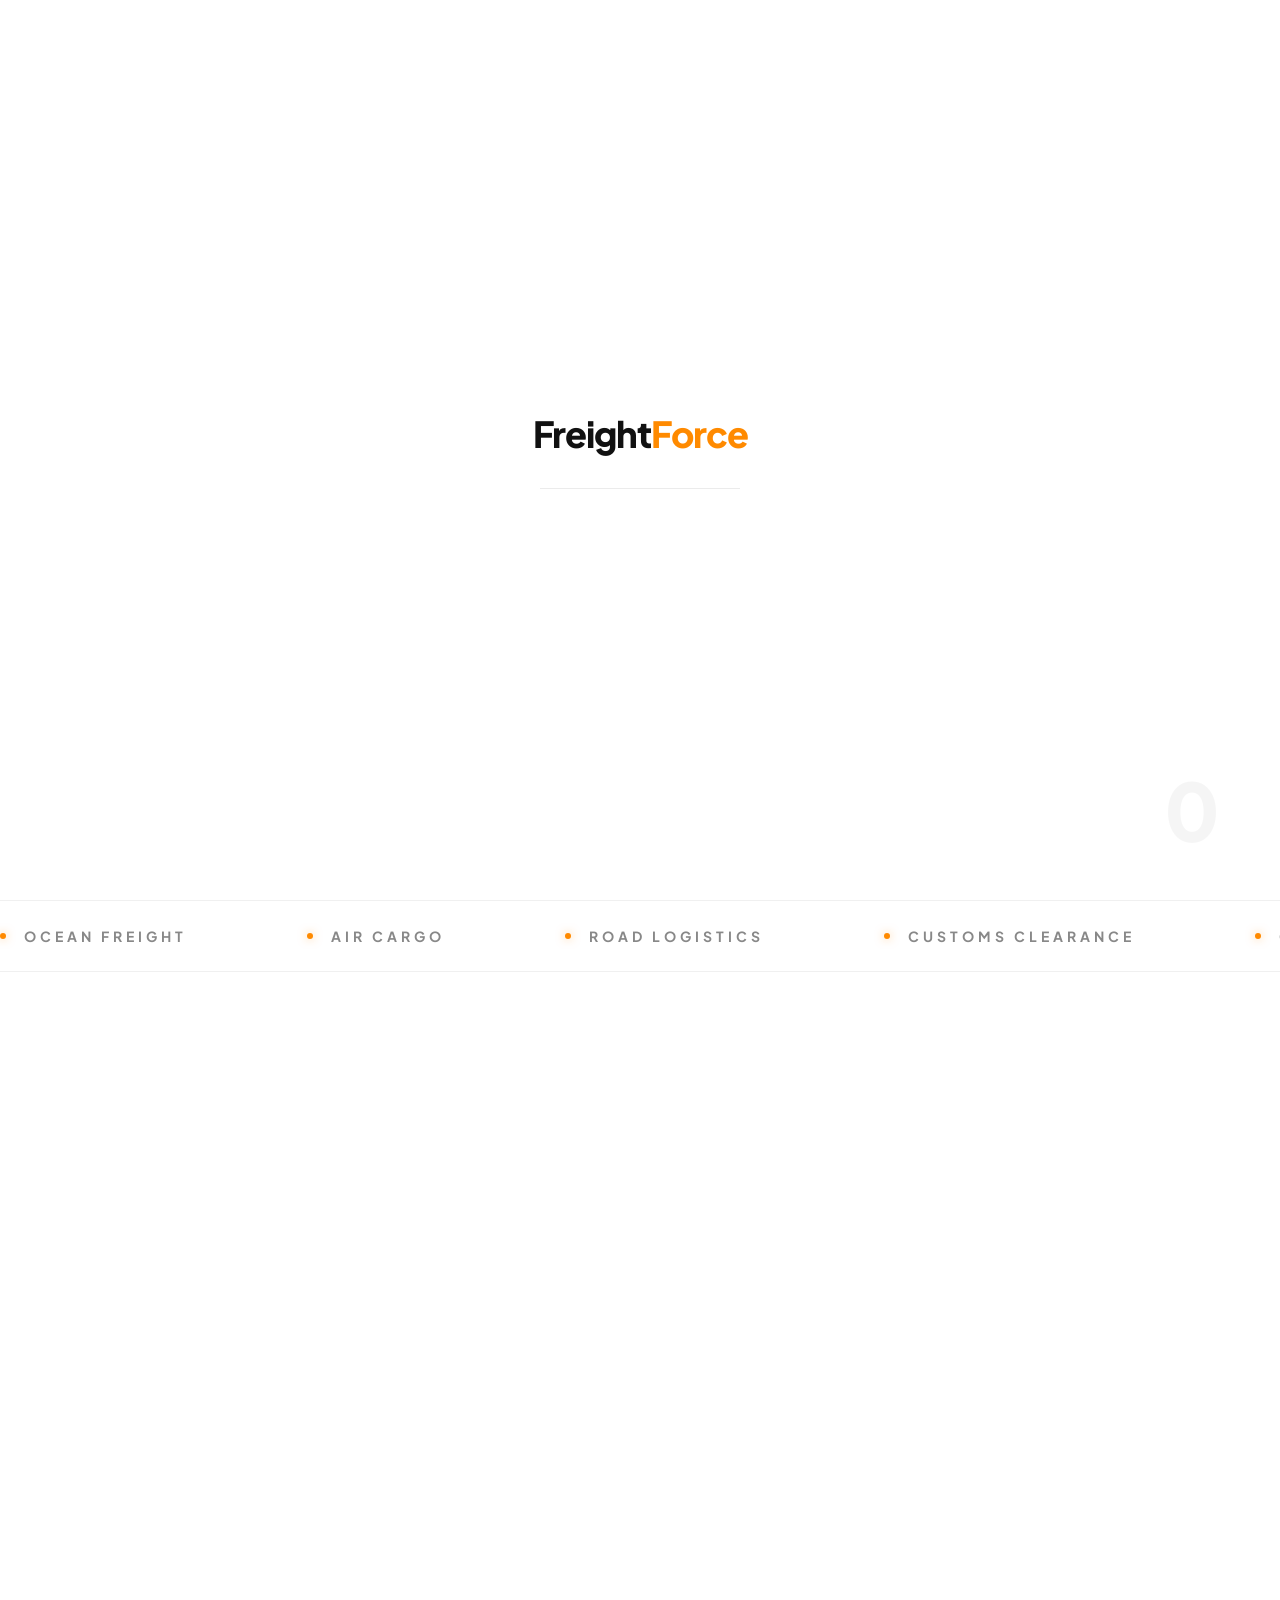
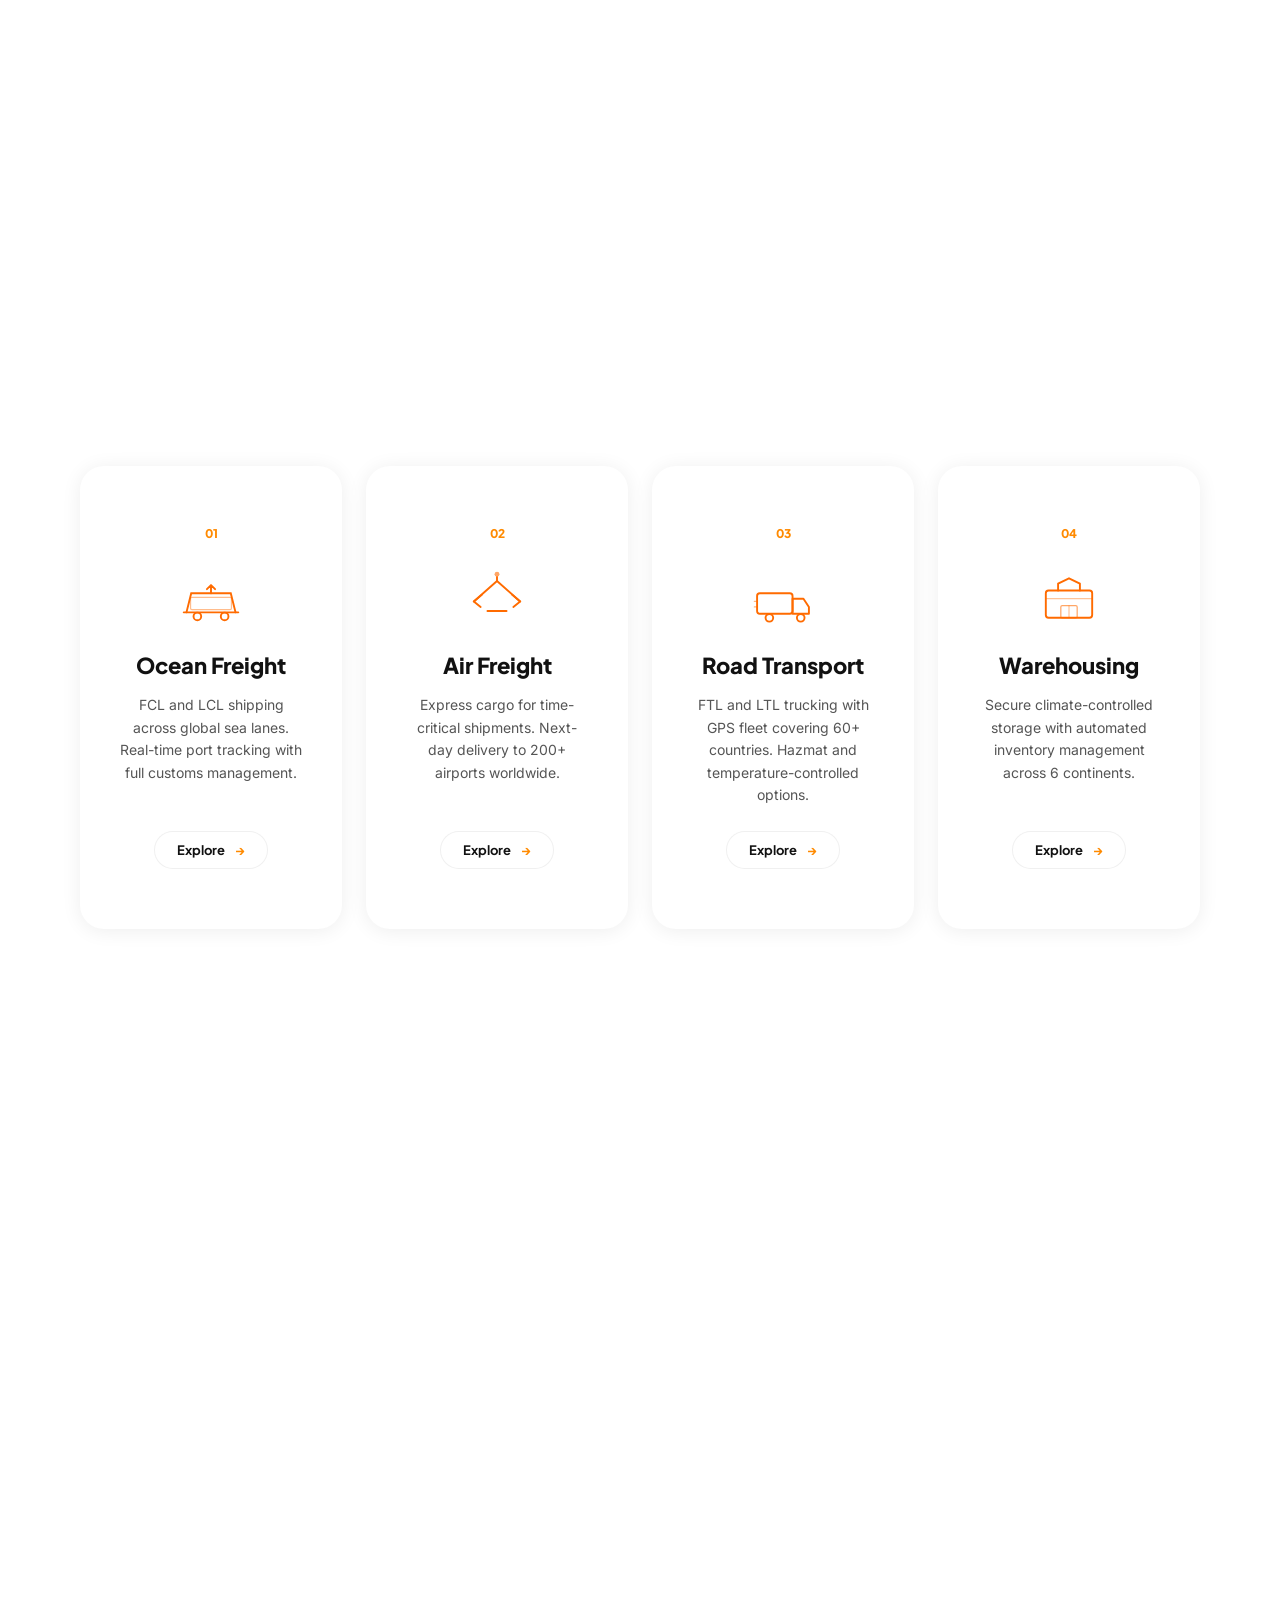
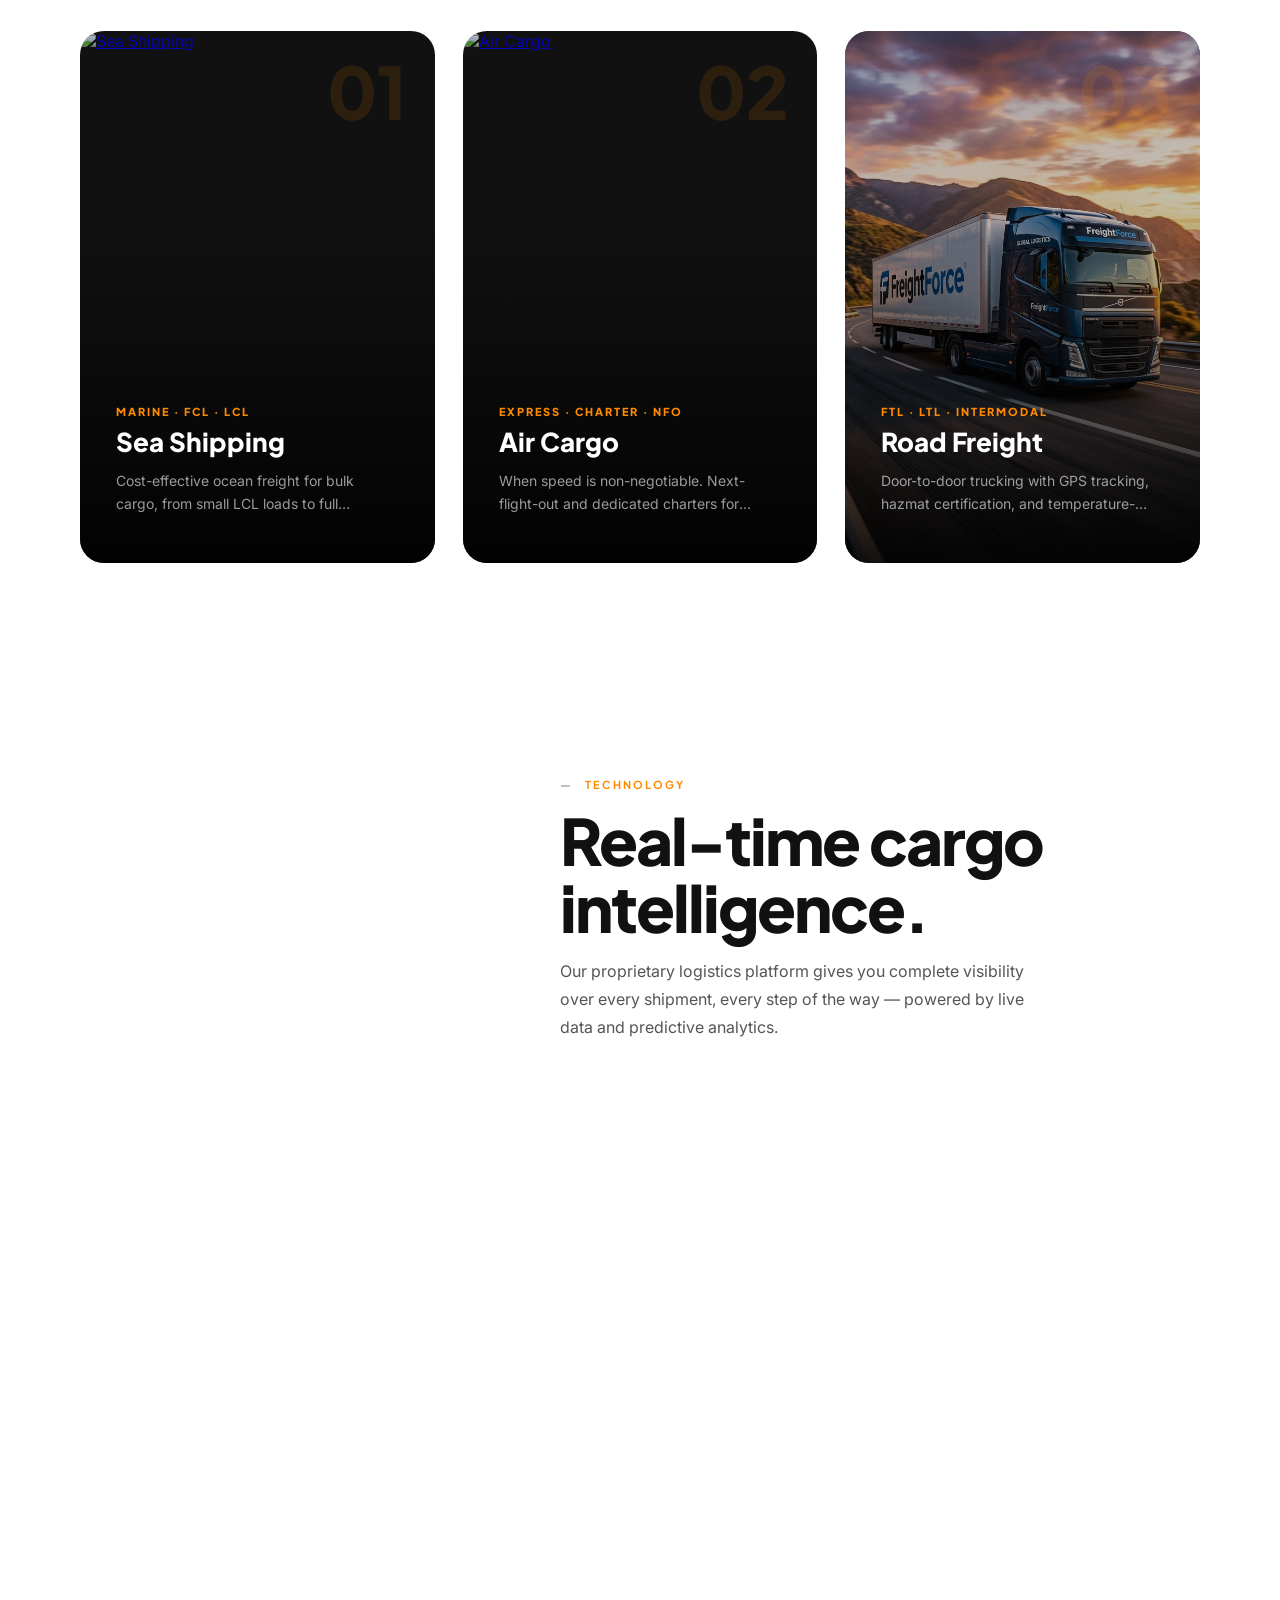
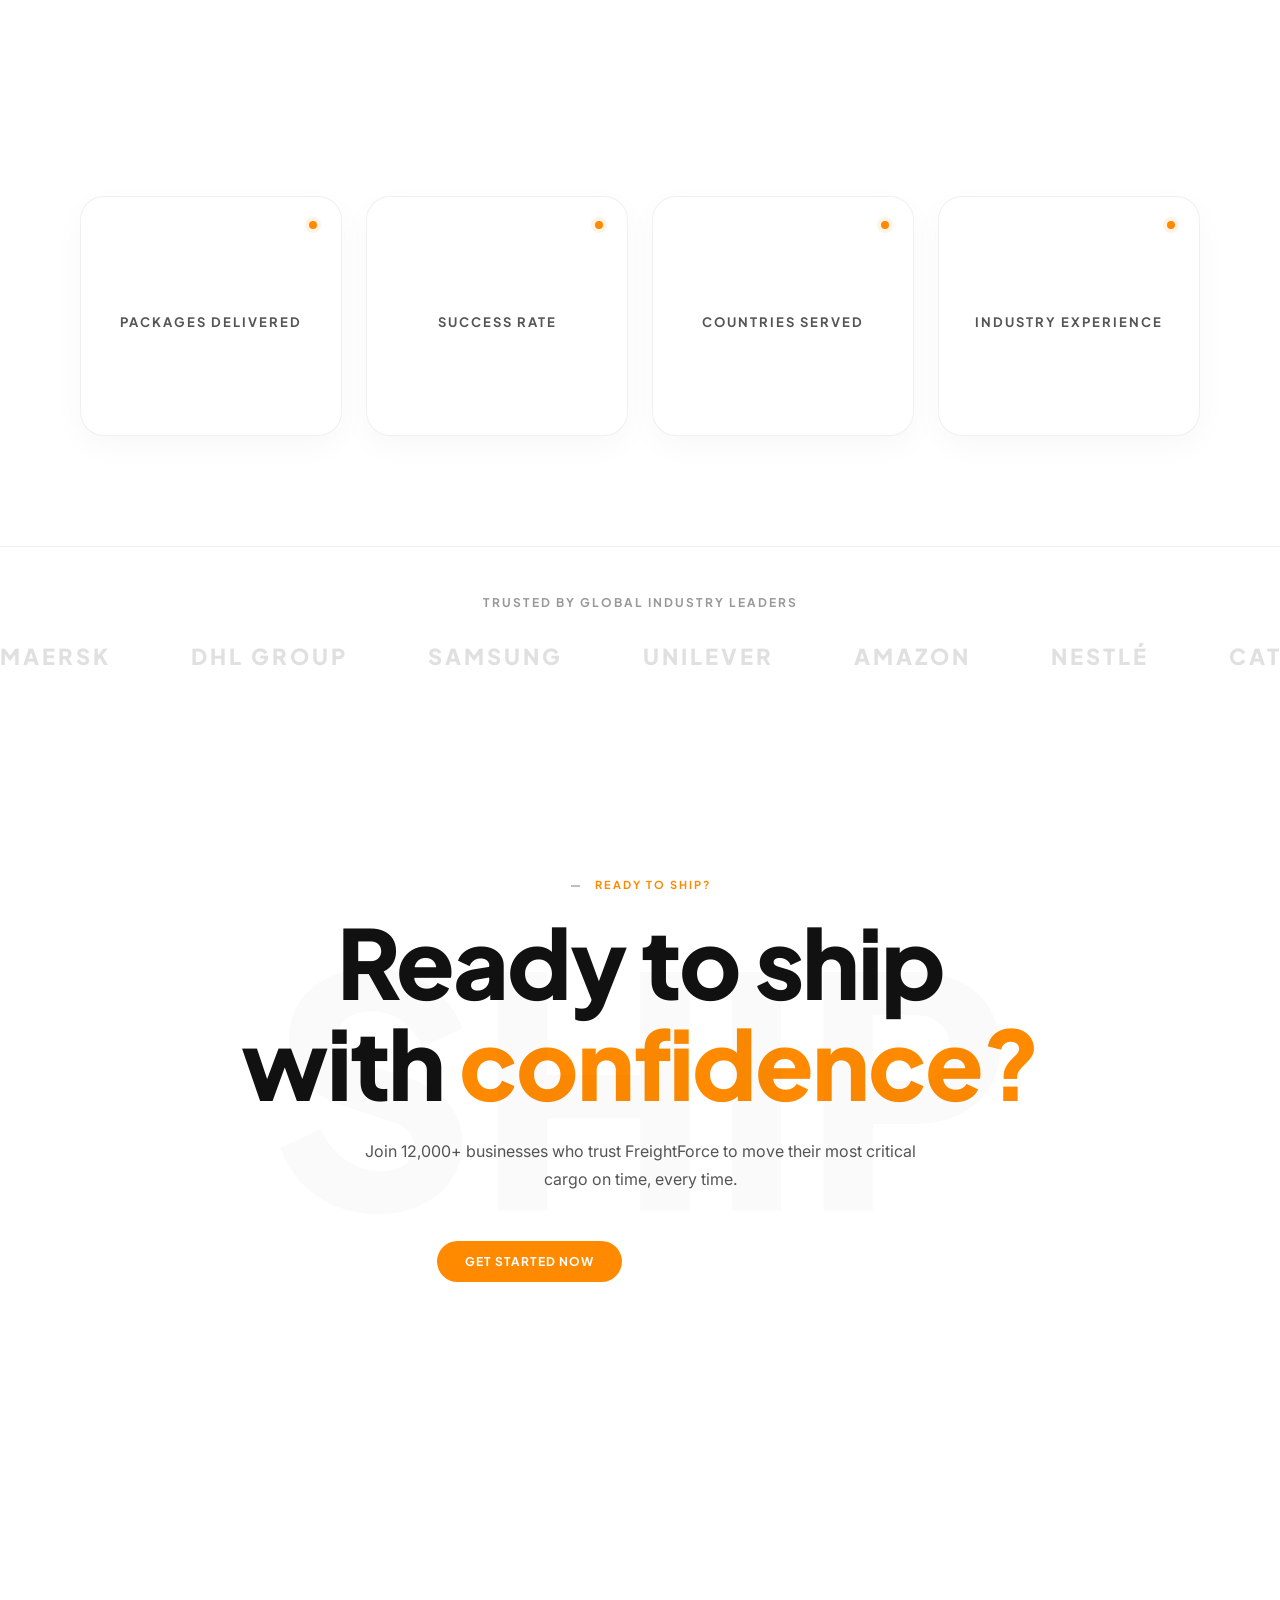
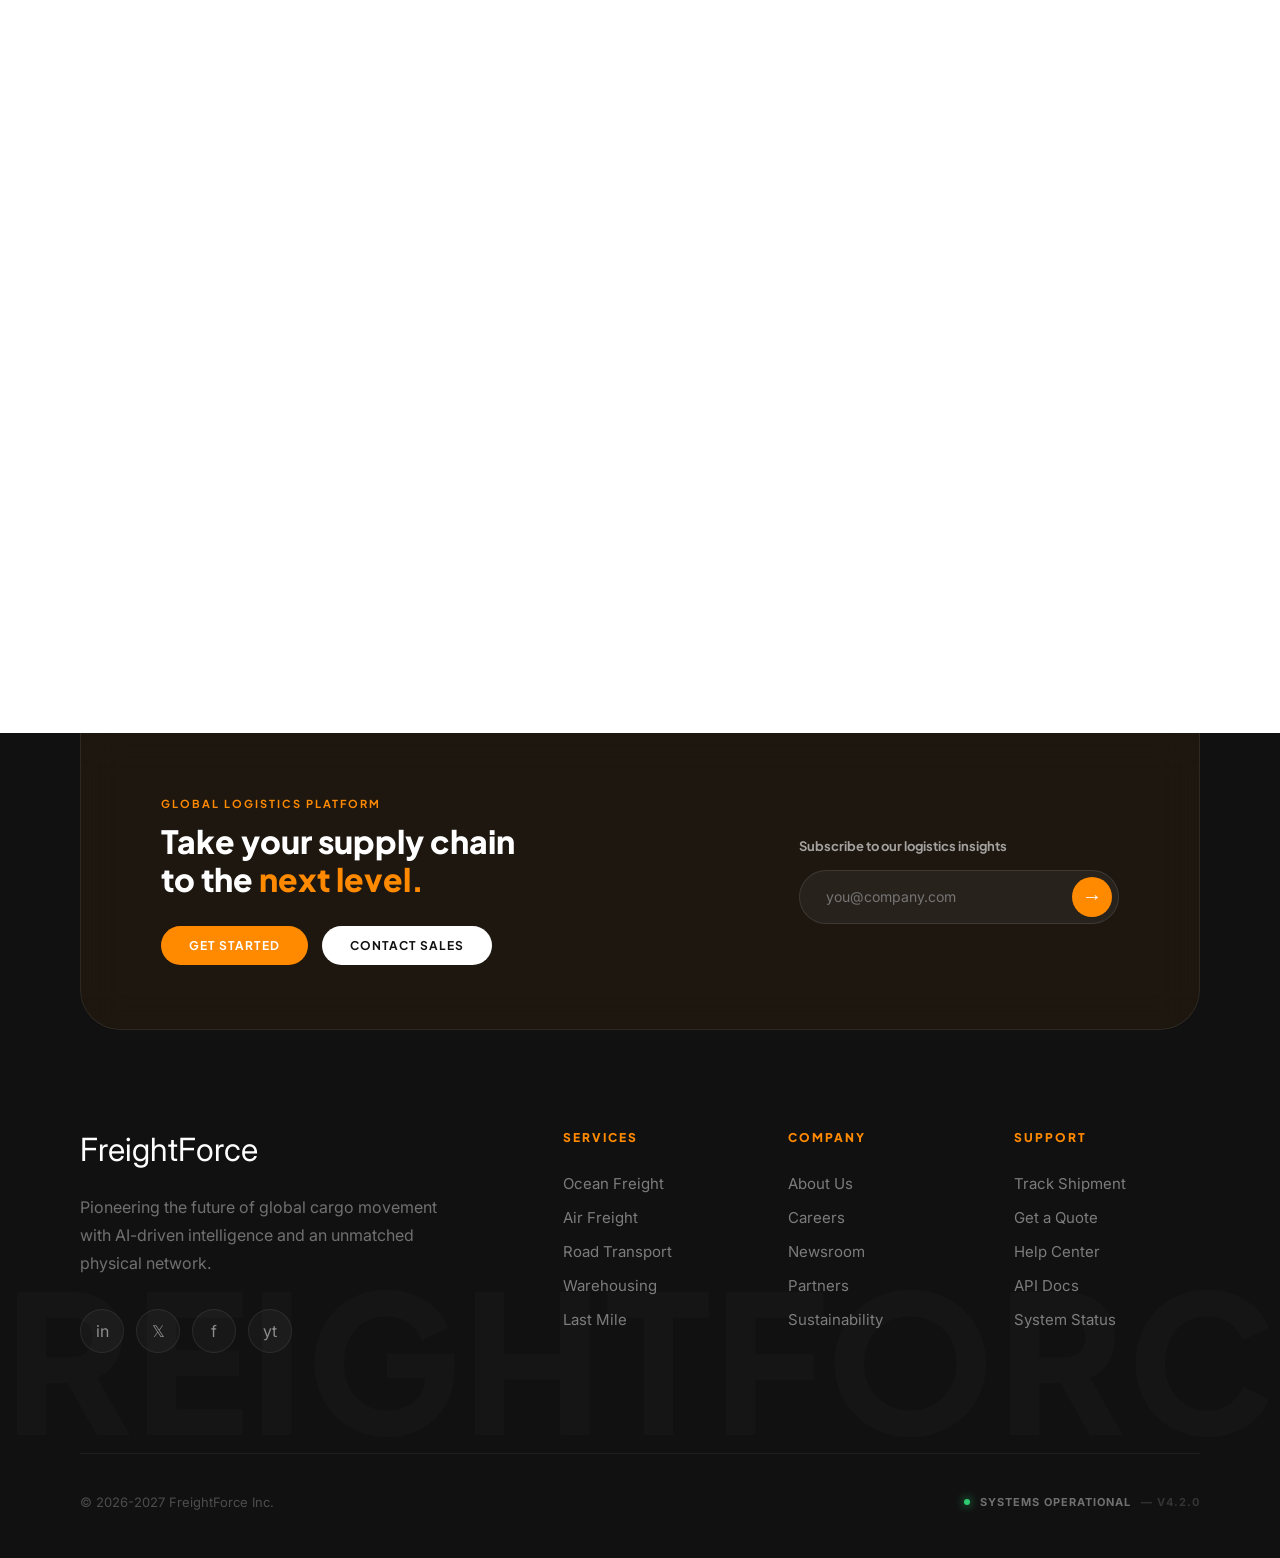
==== commit f5401027: "Fix layout bugs" ====
--- a/index.html
+++ b/index.html
@@ -436,7 +436,7 @@
       <p>Every number represents a client who trusted us with their most critical shipments — and wasn't disappointed.
       </p>
     </div>
-    <div class="mile-grid reveal from-bottom">
+    <div class="mile-grid">
       <div class="cnt-blk">
         <div class="cnt-n"><span class="cnum" data-t="1.5" data-s="M"></span></div>
         <div class="cnt-l">Packages delivered</div>
--- a/style.css
+++ b/style.css
@@ -548,7 +548,7 @@
 /* ─────────────────────────────────────
    3D CUBE SECTION
 ────────────────────────────────────── */
-.mile-section{padding:var(--sec-py) var(--pad);background:#f8f9fc;text-align:center}
+.mile-section{padding:var(--sec-py) var(--pad);background:#ffffff;text-align:center}
 .mile-header{max-width:800px;margin:0 auto 64px}
 .mile-header h2{margin-bottom:20px}
 .mile-header p{font-size:16px;color:var(--gray);margin:0 auto;max-width:560px}
@@ -559,11 +559,11 @@
 }
 .cnt-blk{
   padding:60px 30px;
-  background:#ffffff;border:1px solid rgba(0,0,0,0.04);
+  background:#ffffff;border:1.5px solid var(--border);
   border-radius:24px;text-align:center;
   display:flex;flex-direction:column;align-items:center;justify-content:center;
   transition:all .5s cubic-bezier(0.165, 0.84, 0.44, 1);
-  box-shadow:0 10px 40px rgba(0,0,0,0.04);
+  box-shadow:0 10px 32px rgba(0,0,0,0.03);
   min-height:240px;
   position:relative;
 }
@@ -572,7 +572,7 @@
   width:8px; height:8px; border-radius:50%; background:var(--orange);
   box-shadow: 0 0 0 4px rgba(255,138,0,0.1);
 }
-.cnt-blk:hover{transform:translateY(-12px); border-color:rgba(255,138,0,0.3); box-shadow:0 30px 70px rgba(0,0,0,0.08)}
+.cnt-blk:hover{transform:translateY(-12px); border-color:var(--orange); box-shadow:0 30px 60px rgba(0,0,0,0.08)}
 .cnt-n{
   font-family:var(--ff-h);font-size:62px;font-weight:800;
   color:var(--black);line-height:1;margin-bottom:12px;
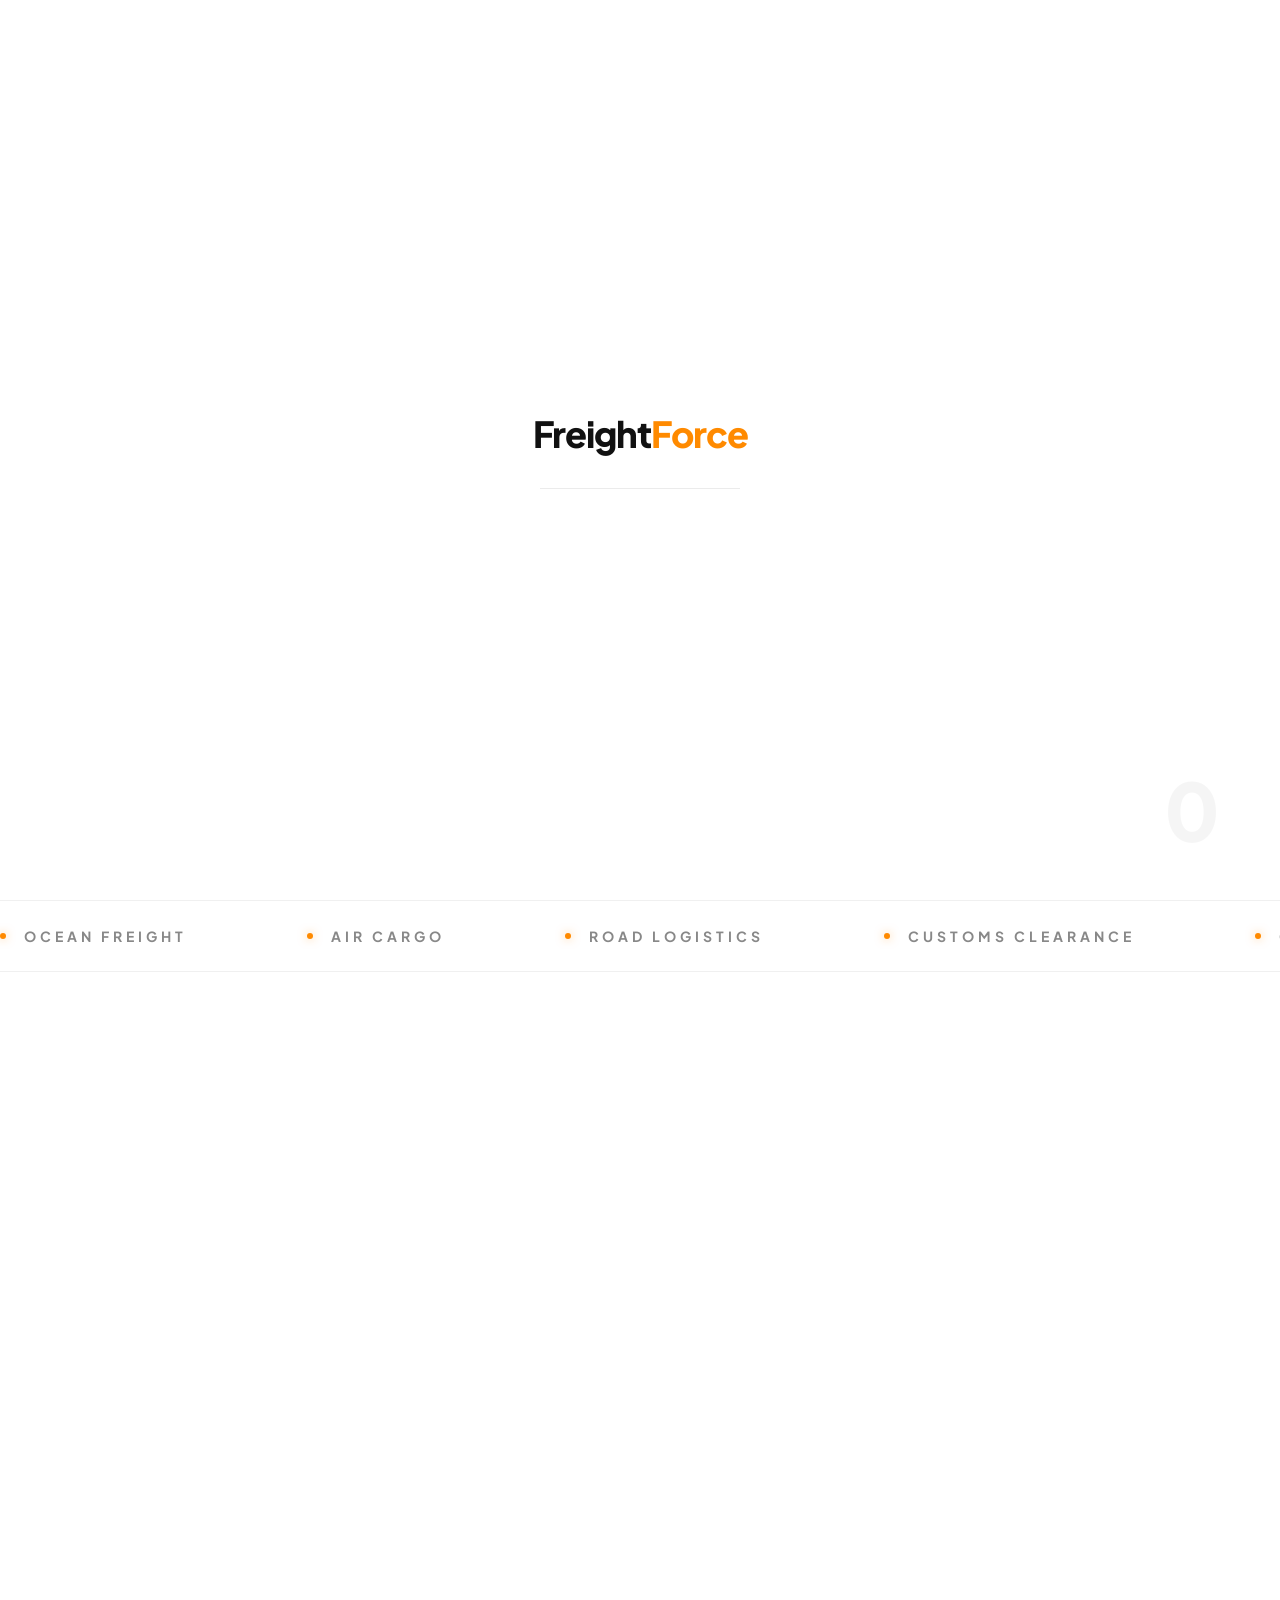
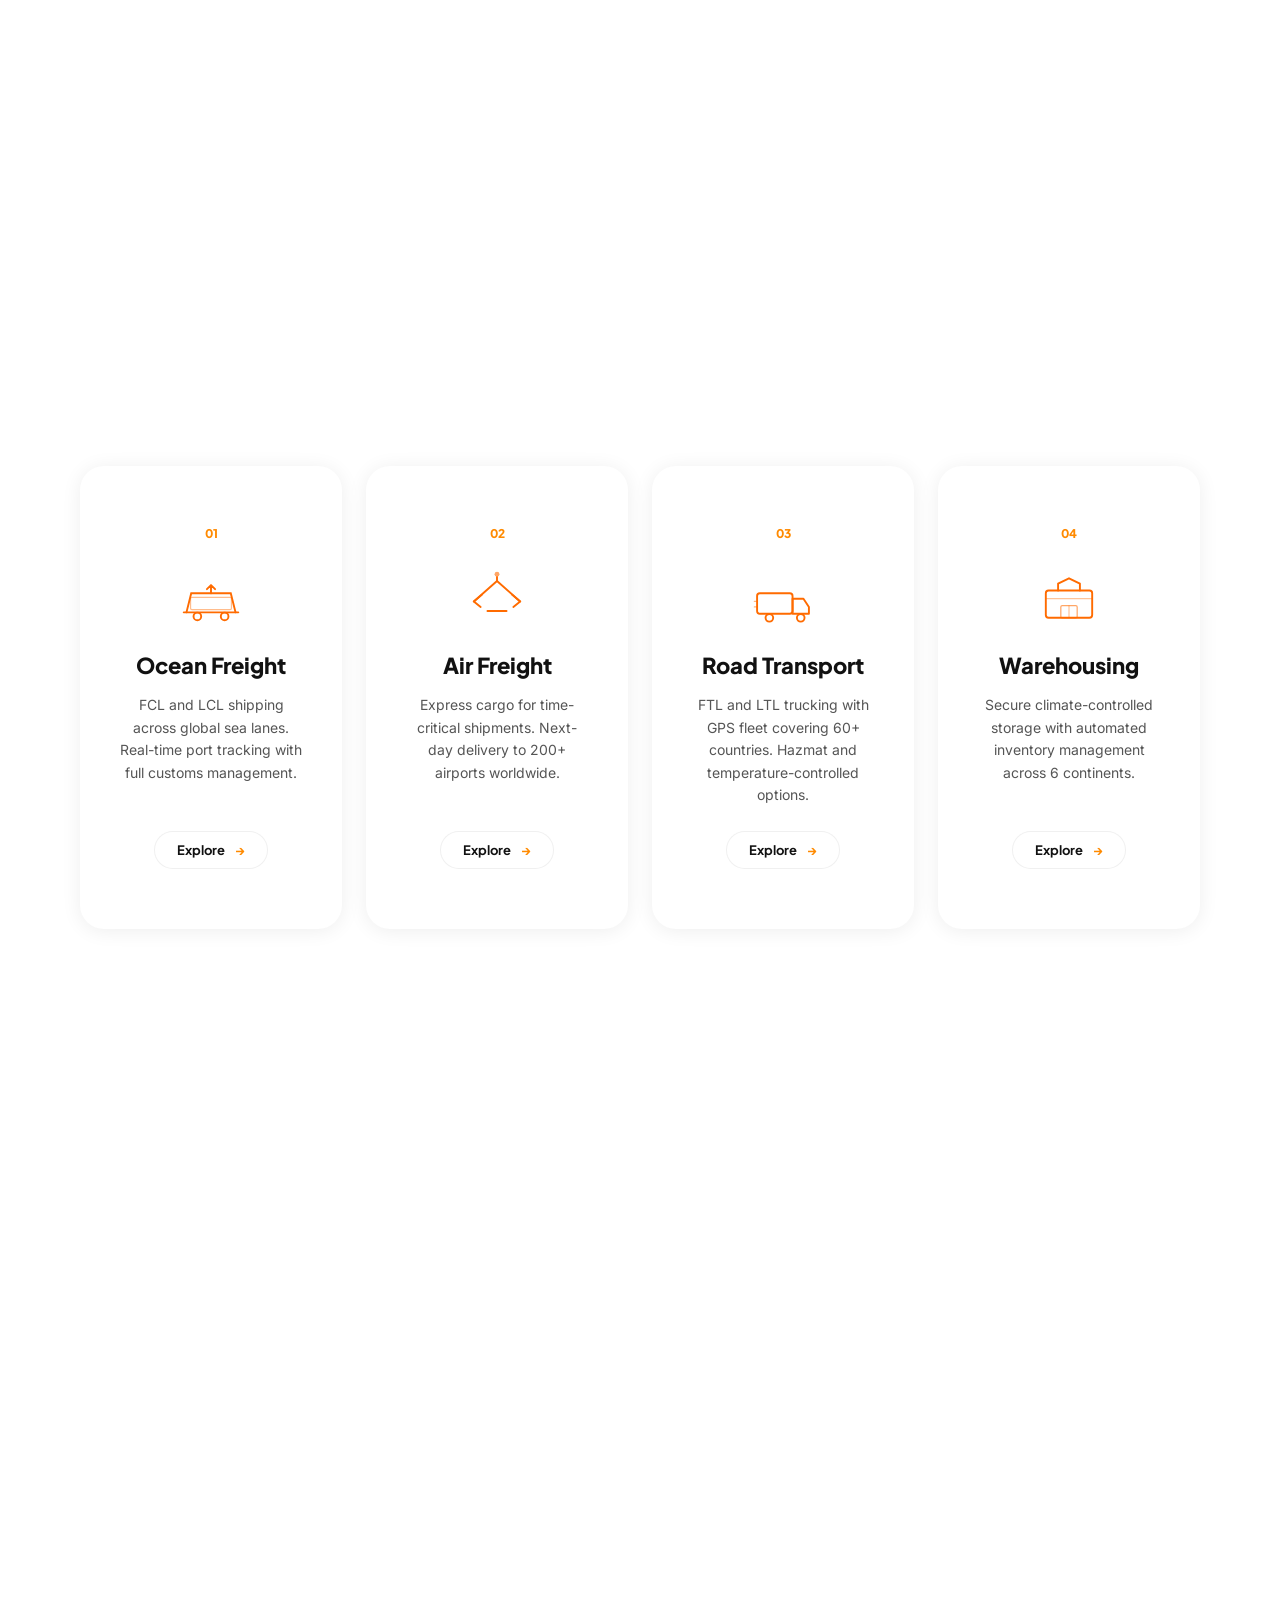
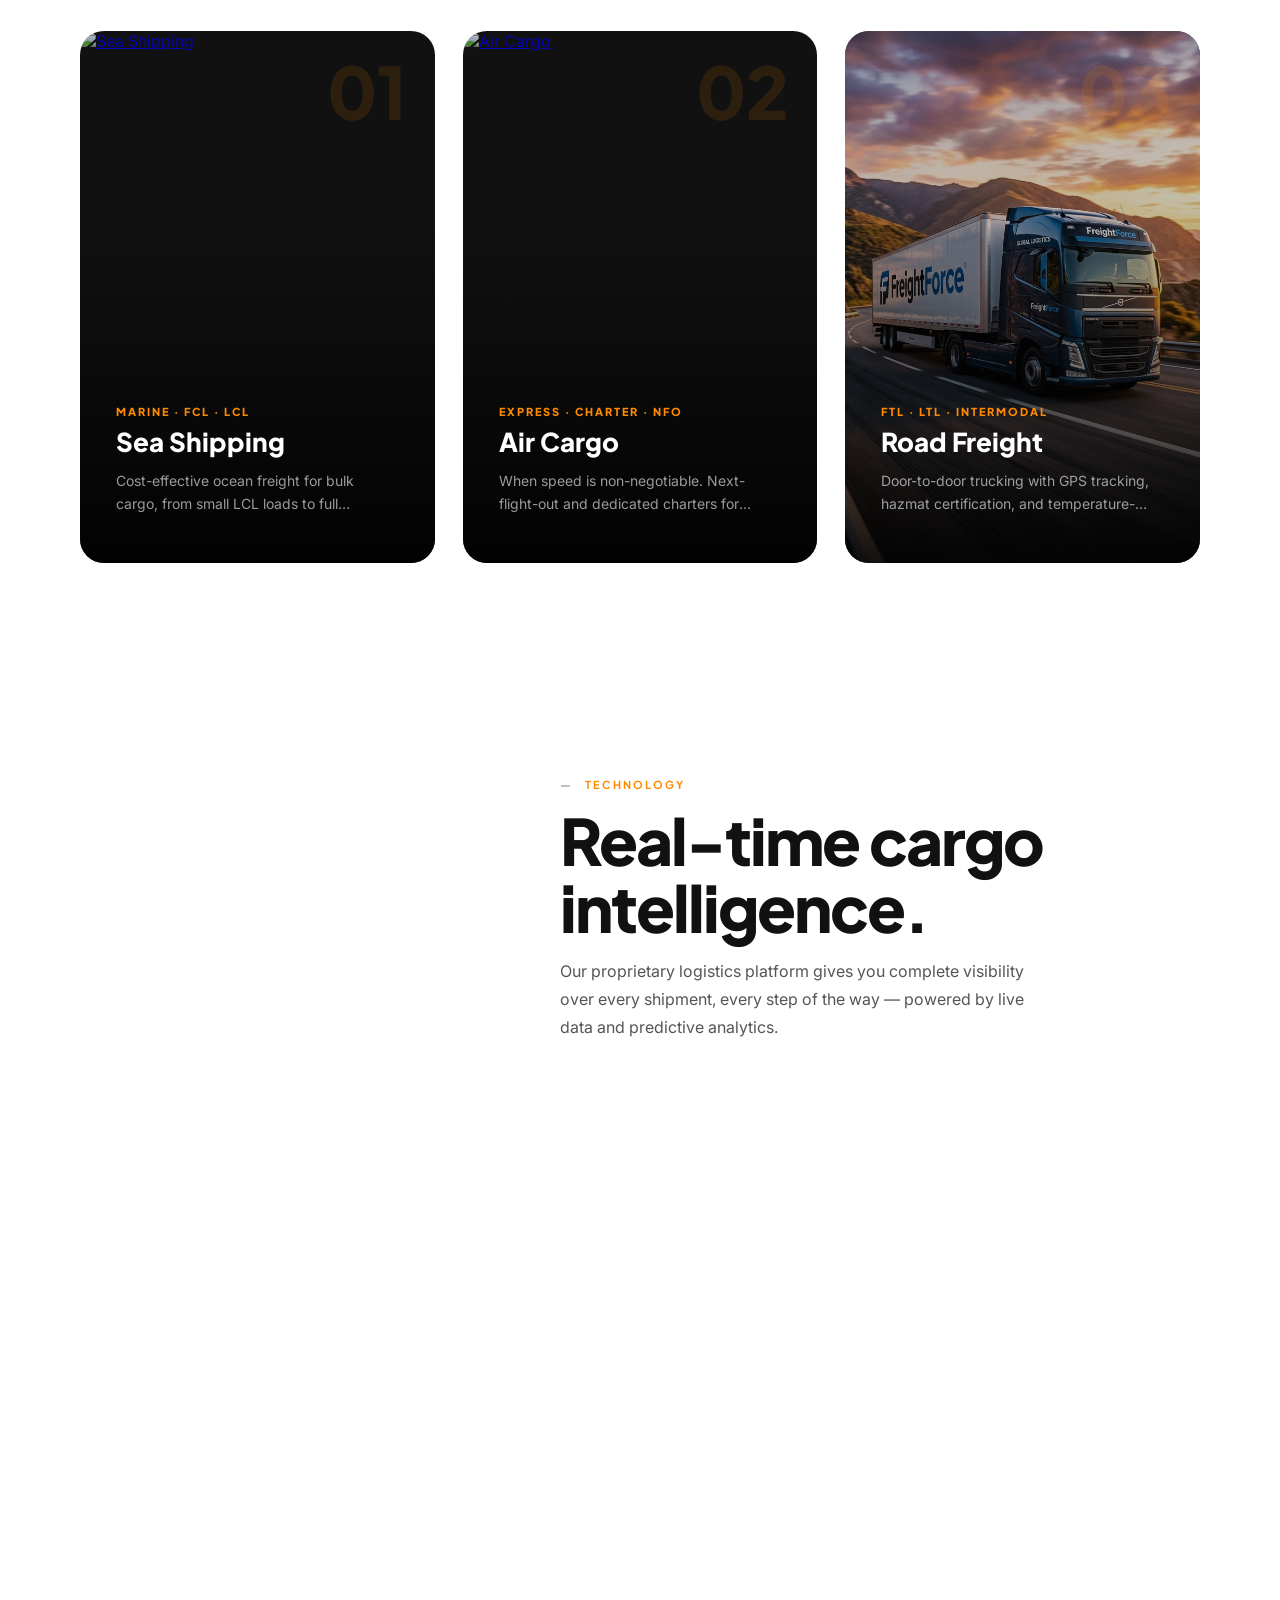
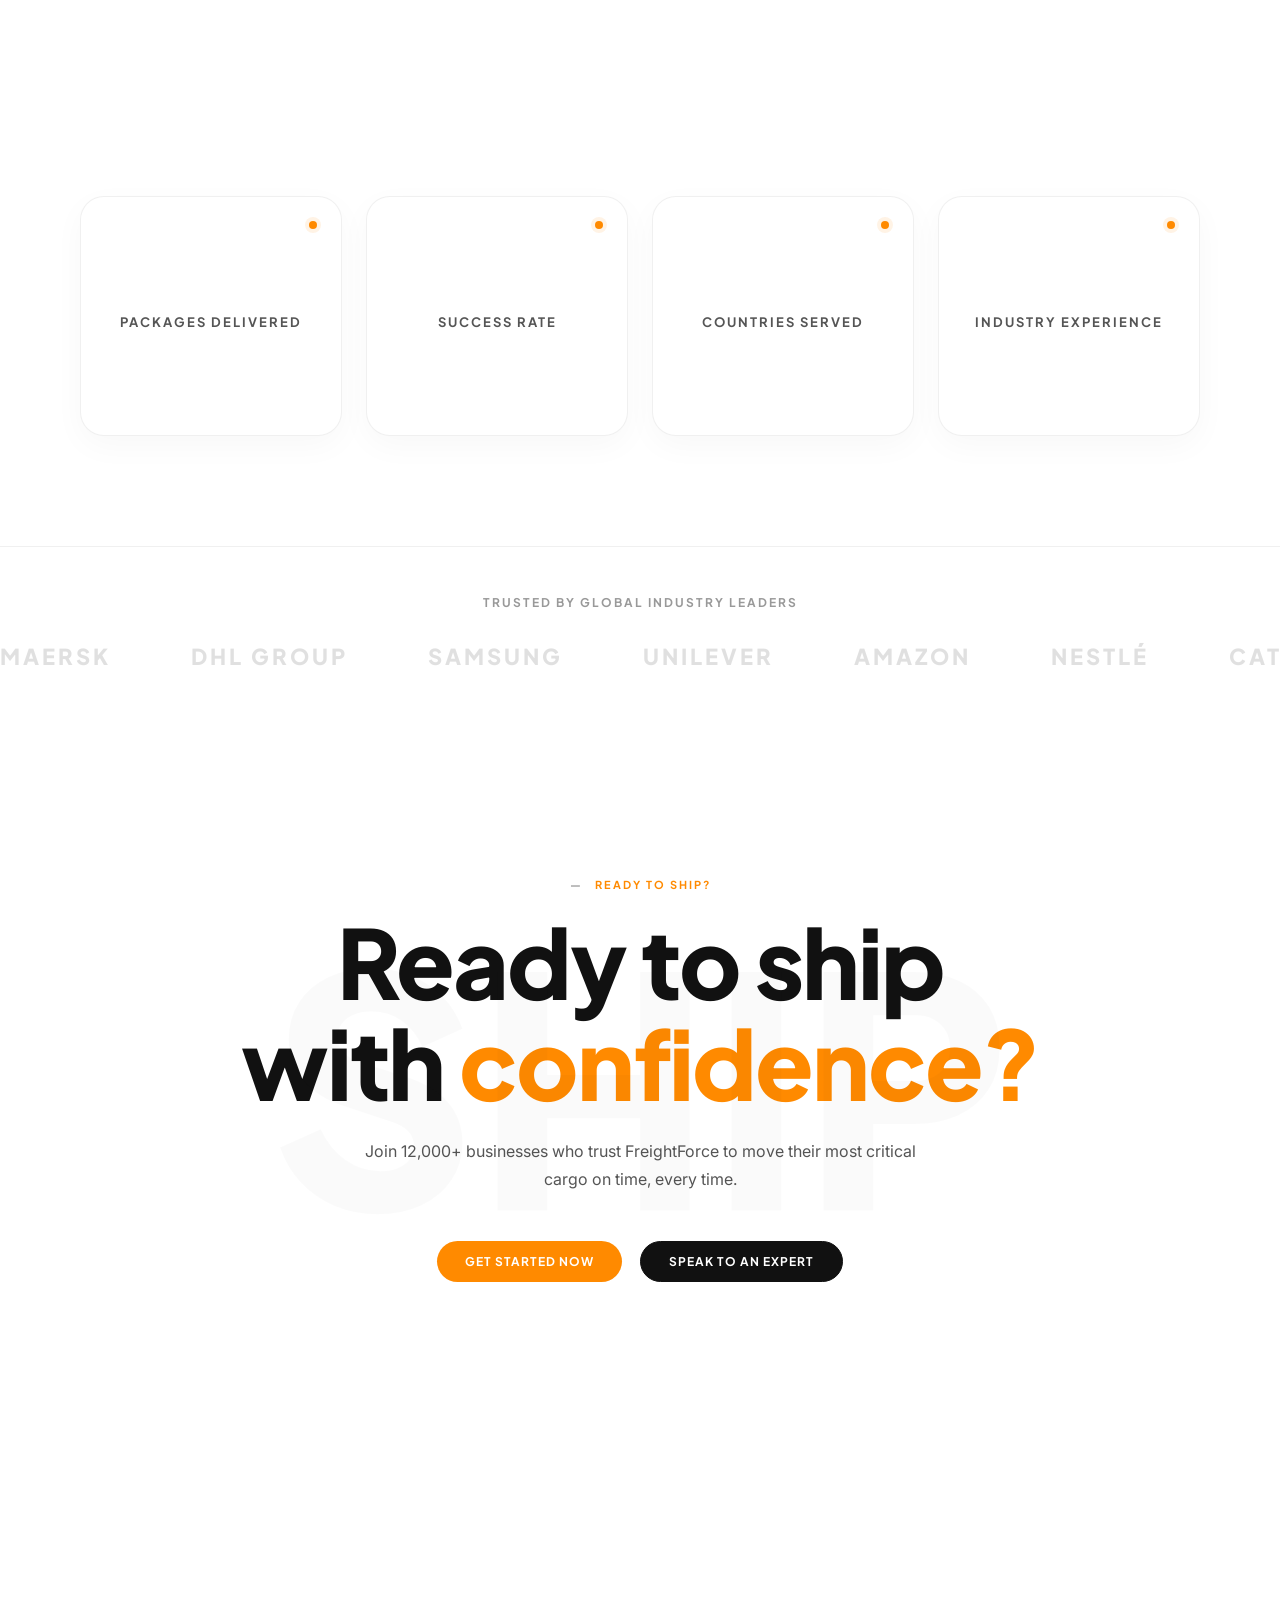
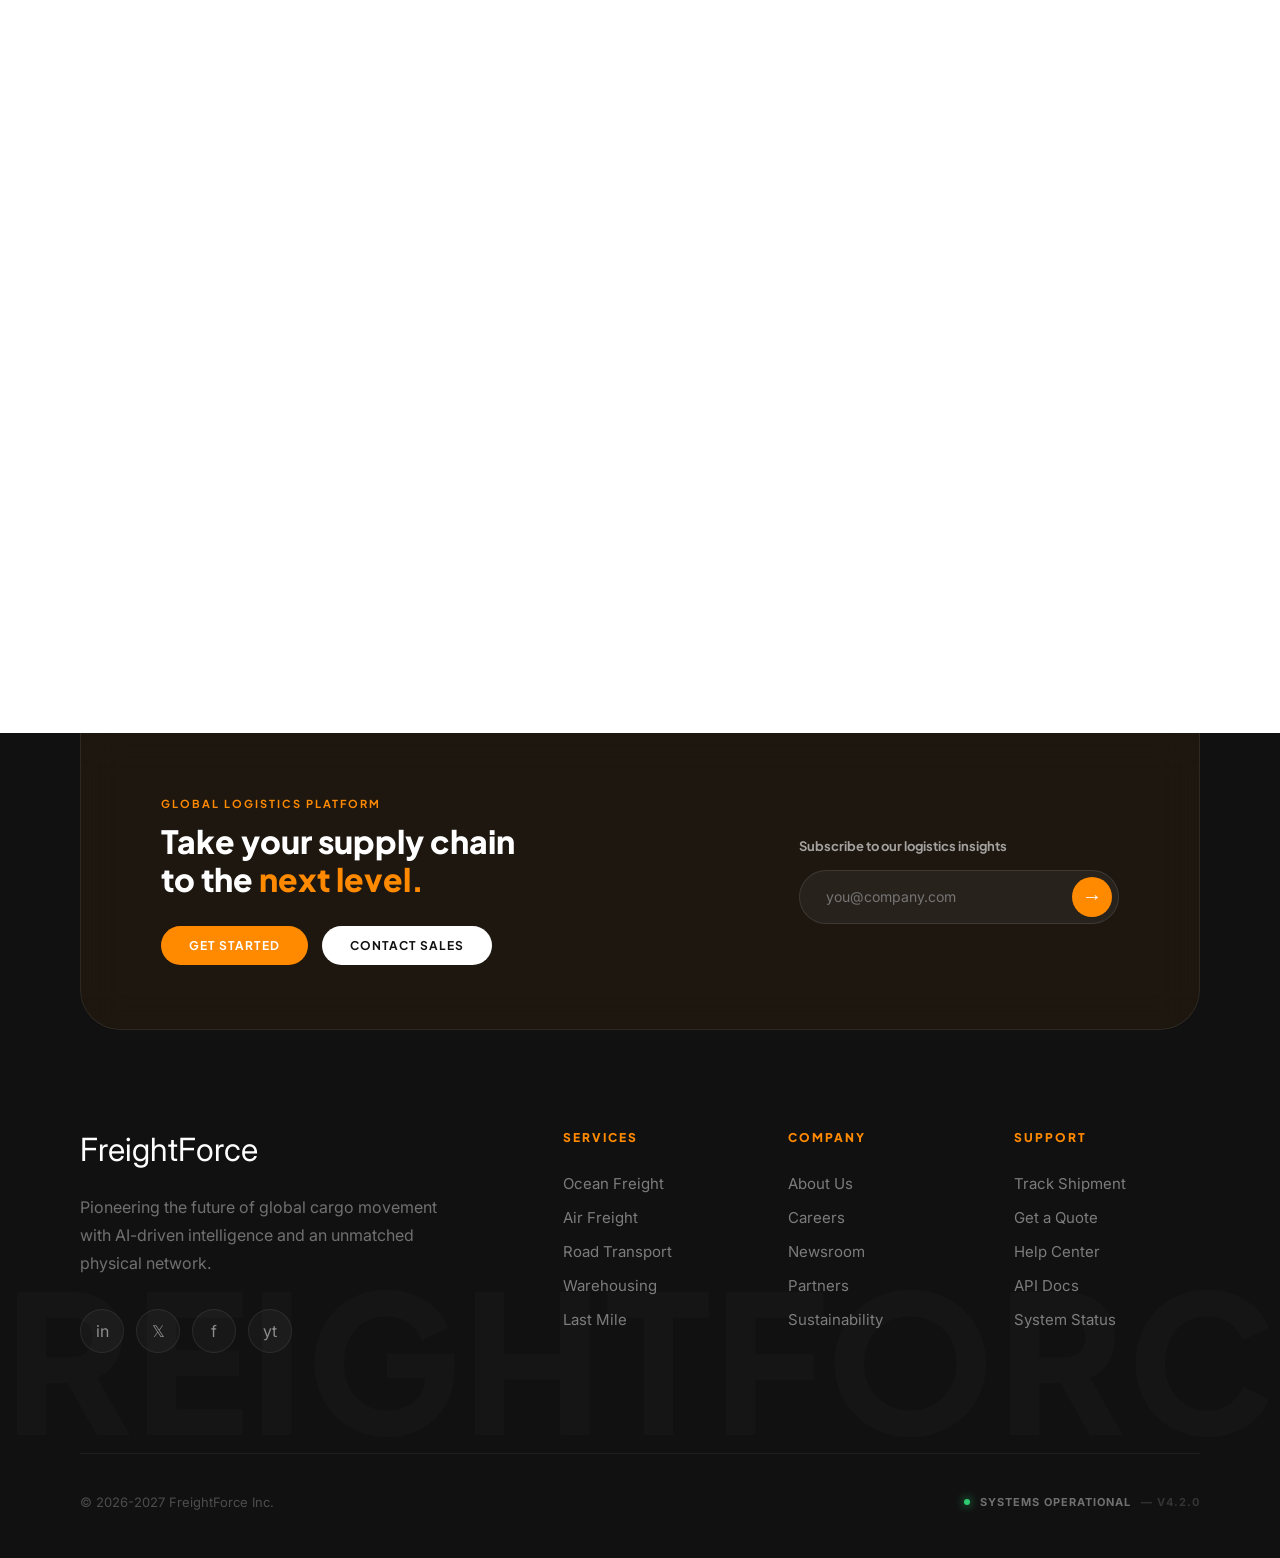
==== commit f32376d2: "Fix button visibility in CTA section" ====
--- a/index.html
+++ b/index.html
@@ -478,7 +478,7 @@
       time.</p>
     <div class="cta-btns">
       <a href="#" class="btn btn-o">Get Started Now</a>
-      <a href="#contact" class="btn btn-g">Speak to an Expert</a>
+      <a href="#contact" class="btn btn-b">Speak to an Expert</a>
     </div>
   </section>
 
--- a/style.css
+++ b/style.css
@@ -127,6 +127,8 @@
 .btn-o:hover{box-shadow:0 15px 35px rgba(255,138,0,0.4)}
 .btn-g{background:transparent;border:1px solid rgba(255,255,255,0.2) !important;color:var(--white)}
 .btn-g:hover{background:rgba(255,255,255,0.1); border-color:var(--white) !important}
+.btn-b{background:var(--black);border:1px solid var(--black) !important;color:var(--white)}
+.btn-b:hover{background:transparent; color:var(--black); border-color:var(--black) !important}
 
 /* ─────────────────────────────────────
    HERO
@@ -562,7 +564,7 @@
   background:#ffffff;border:1.5px solid var(--border);
   border-radius:24px;text-align:center;
   display:flex;flex-direction:column;align-items:center;justify-content:center;
-  transition:all .5s cubic-bezier(0.165, 0.84, 0.44, 1);
+  transition:border-color .4s, box-shadow .4s, transform .4s;
   box-shadow:0 10px 32px rgba(0,0,0,0.03);
   min-height:240px;
   position:relative;
